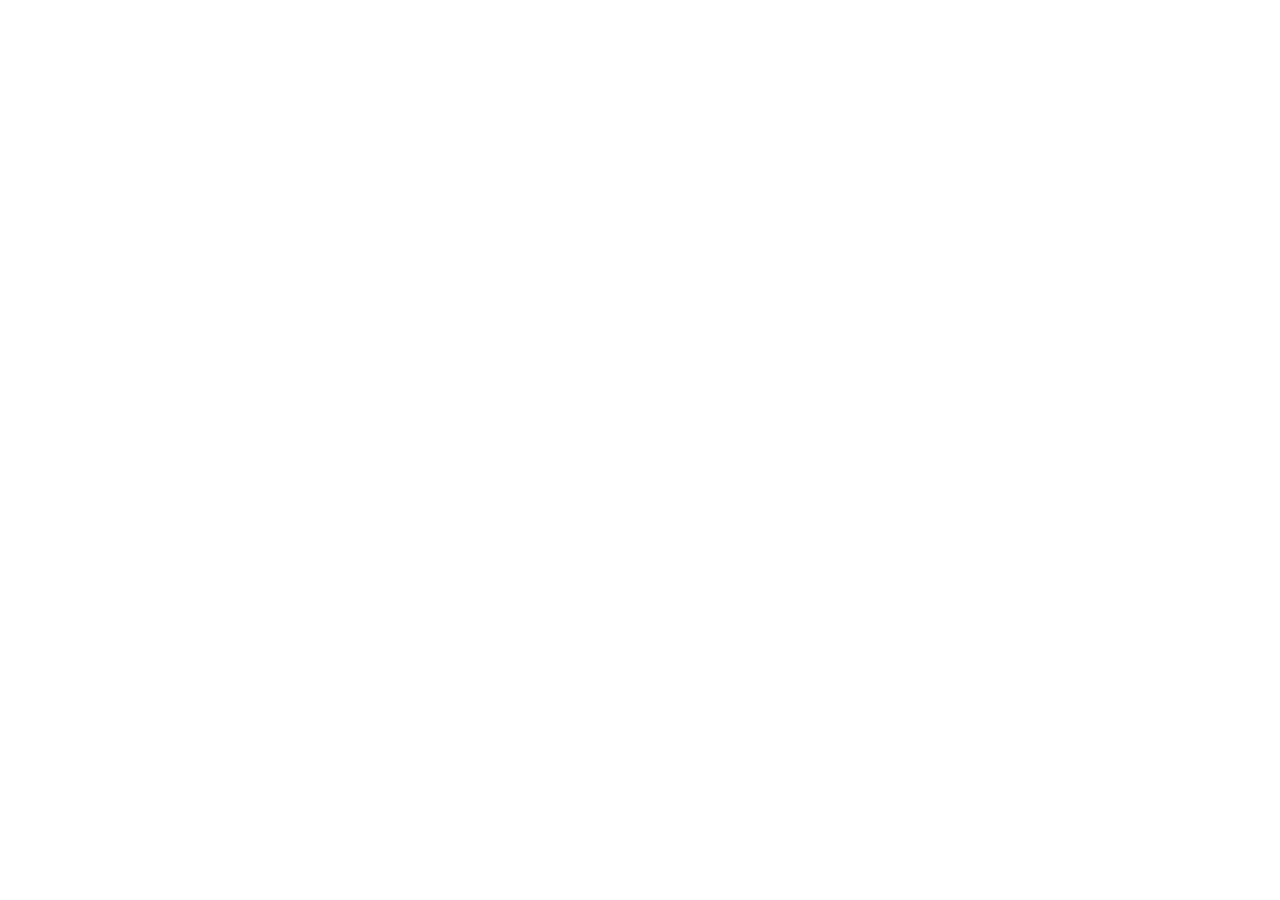
==== about.html @ 4a67ec91 "Init : création du dépôt, arborescence des fichiers et structure HTML de base" ====
<!DOCTYPE html>
<html lang="fr">
<head>
  <meta charset="UTF-8">
  <meta name="viewport" content="width=device-width, initial-scale=1.0">
  <title>AfriTalent — A propos</title>
  <link href="https://cdn.jsdelivr.net/npm/bootstrap@5.3.0/dist/css/bootstrap.min.css" rel="stylesheet">
  <link rel="stylesheet" href="css/style.css">
</head>
<body>

  <!-- Le contenu sera ajouté ici -->

  <script src="https://cdn.jsdelivr.net/npm/bootstrap@5.3.0/dist/js/bootstrap.bundle.min.js"></script>
  <script src="js/main.js"></script>
</body>
</html>
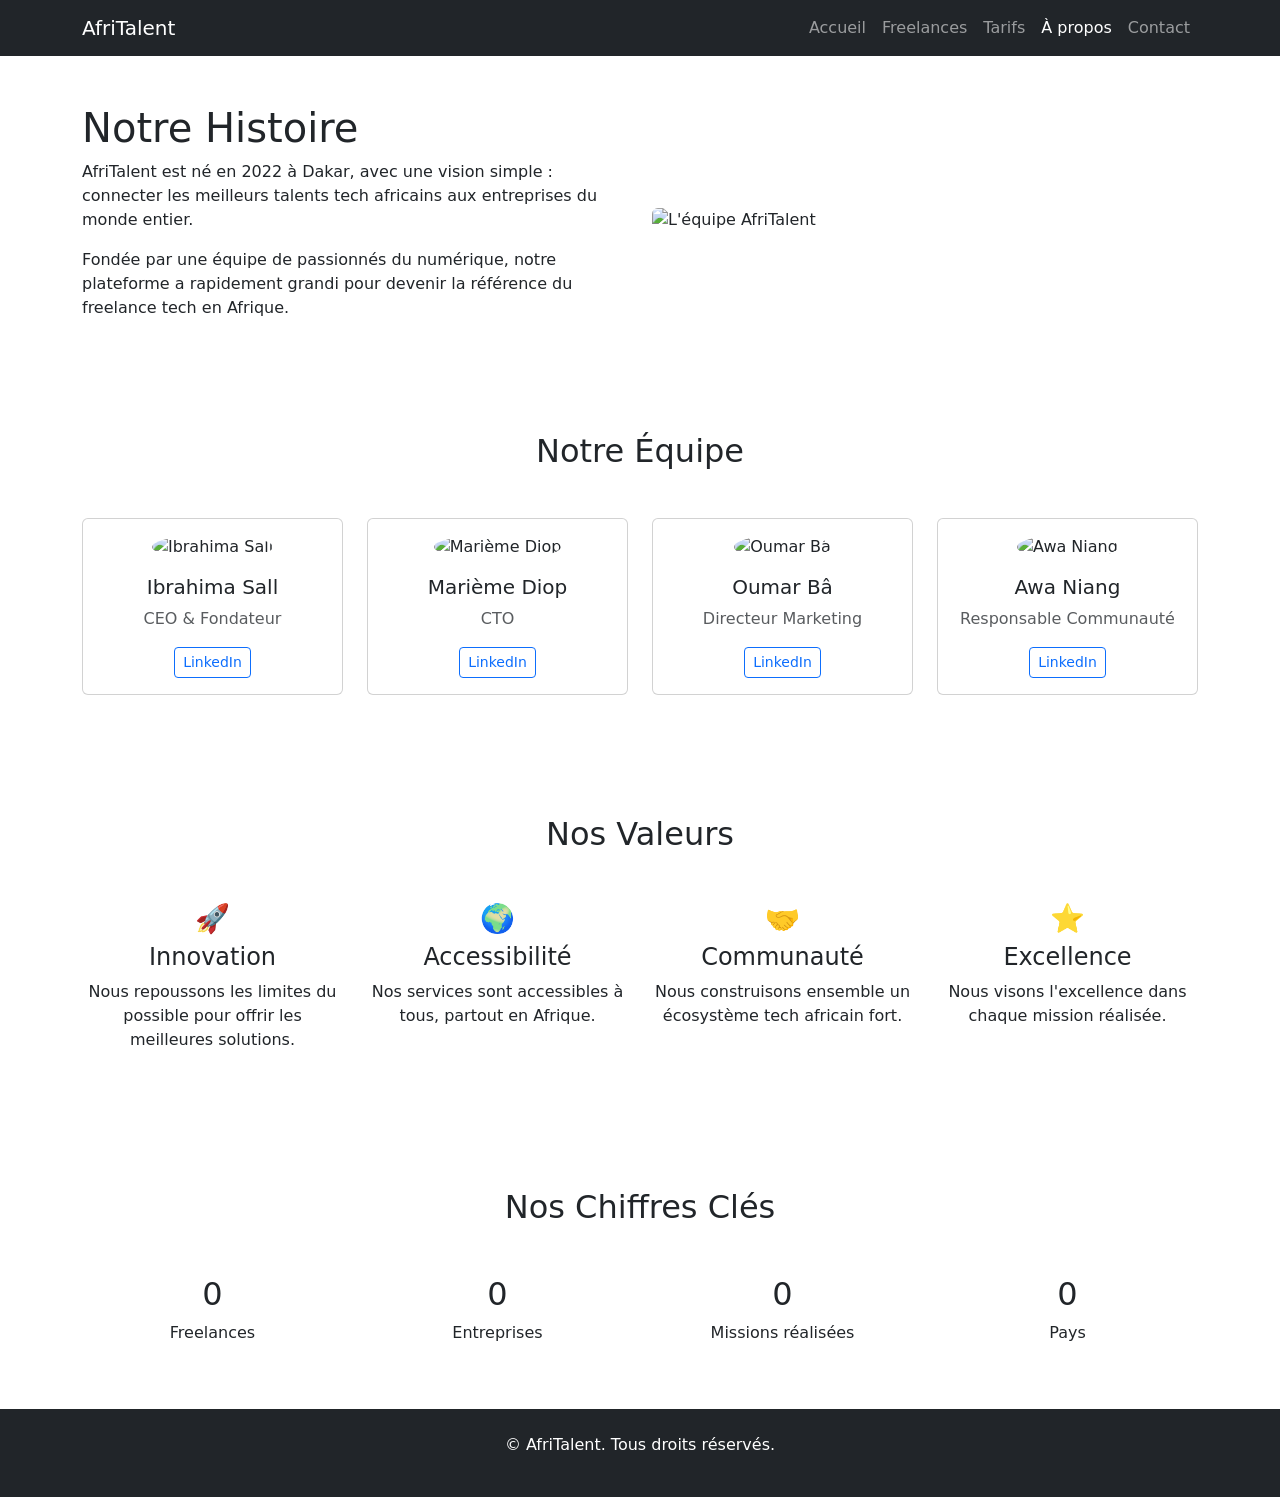
==== commit 9740df83: "HTML : structure complète des 5 pages avec sections et contenu texte" ====
--- a/about.html
+++ b/about.html
@@ -1,17 +1,174 @@
- <!DOCTYPE html>
+<!DOCTYPE html>
 <html lang="fr">
 <head>
   <meta charset="UTF-8">
   <meta name="viewport" content="width=device-width, initial-scale=1.0">
-  <title>AfriTalent — A propos</title>
+  <title>AfriTalent — À propos</title>
   <link href="https://cdn.jsdelivr.net/npm/bootstrap@5.3.0/dist/css/bootstrap.min.css" rel="stylesheet">
   <link rel="stylesheet" href="css/style.css">
 </head>
 <body>
 
-  <!-- Le contenu sera ajouté ici -->
+  <!-- NAVBAR -->
+  <nav class="navbar navbar-expand-lg navbar-dark bg-dark">
+    <div class="container">
+      <a class="navbar-brand" href="index.html">AfriTalent</a>
+      <button class="navbar-toggler" type="button"
+        data-bs-toggle="collapse"
+        data-bs-target="#navMenu"
+        aria-controls="navMenu"
+        aria-expanded="false"
+        aria-label="Toggle navigation">
+        <span class="navbar-toggler-icon"></span>
+      </button>
+      <div class="collapse navbar-collapse" id="navMenu">
+        <ul class="navbar-nav ms-auto">
+          <li class="nav-item"><a class="nav-link" href="index.html">Accueil</a></li>
+          <li class="nav-item"><a class="nav-link" href="freelances.html">Freelances</a></li>
+          <li class="nav-item"><a class="nav-link" href="tarifs.html">Tarifs</a></li>
+          <li class="nav-item"><a class="nav-link active" href="about.html">À propos</a></li>
+          <li class="nav-item"><a class="nav-link" href="contact.html">Contact</a></li>
+        </ul>
+      </div>
+    </div>
+  </nav>
+
+  <main>
+
+    <!-- NOTRE HISTOIRE -->
+    <section id="histoire">
+      <div class="container py-5">
+        <div class="row align-items-center">
+          <div class="col-md-6">
+            <h1>Notre Histoire</h1>
+            <p>AfriTalent est né en 2022 à Dakar, avec une vision simple : connecter les meilleurs talents tech africains aux entreprises du monde entier.</p>
+            <p>Fondée par une équipe de passionnés du numérique, notre plateforme a rapidement grandi pour devenir la référence du freelance tech en Afrique.</p>
+          </div>
+          <div class="col-md-6">
+            <img src="images/about.jpg" alt="L'équipe AfriTalent" class="img-fluid rounded">
+          </div>
+        </div>
+      </div>
+    </section>
+
+    <!-- L'EQUIPE -->
+    <section id="equipe">
+      <div class="container py-5">
+        <h2 class="text-center mb-5">Notre Équipe</h2>
+        <div class="row">
+
+          <div class="col-md-3 mb-4">
+            <div class="card text-center h-100">
+              <div class="card-body">
+                <img src="images/team1.jpg" alt="Ibrahima Sall" class="rounded-circle mb-3" width="80" height="80">
+                <h5>Ibrahima Sall</h5>
+                <p class="text-muted">CEO & Fondateur</p>
+                <a href="#" class="btn btn-sm btn-outline-primary">LinkedIn</a>
+              </div>
+            </div>
+          </div>
+
+          <div class="col-md-3 mb-4">
+            <div class="card text-center h-100">
+              <div class="card-body">
+                <img src="images/team2.jpg" alt="Marième Diop" class="rounded-circle mb-3" width="80" height="80">
+                <h5>Marième Diop</h5>
+                <p class="text-muted">CTO</p>
+                <a href="#" class="btn btn-sm btn-outline-primary">LinkedIn</a>
+              </div>
+            </div>
+          </div>
+
+          <div class="col-md-3 mb-4">
+            <div class="card text-center h-100">
+              <div class="card-body">
+                <img src="images/team3.jpg" alt="Oumar Bâ" class="rounded-circle mb-3" width="80" height="80">
+                <h5>Oumar Bâ</h5>
+                <p class="text-muted">Directeur Marketing</p>
+                <a href="#" class="btn btn-sm btn-outline-primary">LinkedIn</a>
+              </div>
+            </div>
+          </div>
+
+          <div class="col-md-3 mb-4">
+            <div class="card text-center h-100">
+              <div class="card-body">
+                <img src="images/team4.jpg" alt="Awa Niang" class="rounded-circle mb-3" width="80" height="80">
+                <h5>Awa Niang</h5>
+                <p class="text-muted">Responsable Communauté</p>
+                <a href="#" class="btn btn-sm btn-outline-primary">LinkedIn</a>
+              </div>
+            </div>
+          </div>
+
+        </div>
+      </div>
+    </section>
+
+    <!-- NOS VALEURS -->
+    <section id="valeurs">
+      <div class="container py-5">
+        <h2 class="text-center mb-5">Nos Valeurs</h2>
+        <div class="row">
+          <div class="col-md-3 mb-4 text-center">
+            <h3>🚀</h3>
+            <h4>Innovation</h4>
+            <p>Nous repoussons les limites du possible pour offrir les meilleures solutions.</p>
+          </div>
+          <div class="col-md-3 mb-4 text-center">
+            <h3>🌍</h3>
+            <h4>Accessibilité</h4>
+            <p>Nos services sont accessibles à tous, partout en Afrique.</p>
+          </div>
+          <div class="col-md-3 mb-4 text-center">
+            <h3>🤝</h3>
+            <h4>Communauté</h4>
+            <p>Nous construisons ensemble un écosystème tech africain fort.</p>
+          </div>
+          <div class="col-md-3 mb-4 text-center">
+            <h3>⭐</h3>
+            <h4>Excellence</h4>
+            <p>Nous visons l'excellence dans chaque mission réalisée.</p>
+          </div>
+        </div>
+      </div>
+    </section>
+
+    <!-- CHIFFRES CLES -->
+    <section id="chiffres">
+      <div class="container py-5">
+        <h2 class="text-center mb-5">Nos Chiffres Clés</h2>
+        <div class="row text-center">
+          <div class="col-md-3">
+            <h2 class="compteur" data-target="2500">0</h2>
+            <p>Freelances</p>
+          </div>
+          <div class="col-md-3">
+            <h2 class="compteur" data-target="800">0</h2>
+            <p>Entreprises</p>
+          </div>
+          <div class="col-md-3">
+            <h2 class="compteur" data-target="12000">0</h2>
+            <p>Missions réalisées</p>
+          </div>
+          <div class="col-md-3">
+            <h2 class="compteur" data-target="45">0</h2>
+            <p>Pays</p>
+          </div>
+        </div>
+      </div>
+    </section>
+
+  </main>
+
+  <!-- FOOTER -->
+  <footer class="bg-dark text-white py-4">
+    <div class="container">
+      <p class="text-center">&copy; <span id="annee"></span> AfriTalent. Tous droits réservés.</p>
+    </div>
+  </footer>
 
   <script src="https://cdn.jsdelivr.net/npm/bootstrap@5.3.0/dist/js/bootstrap.bundle.min.js"></script>
   <script src="js/main.js"></script>
 </body>
-</html>
+</html>
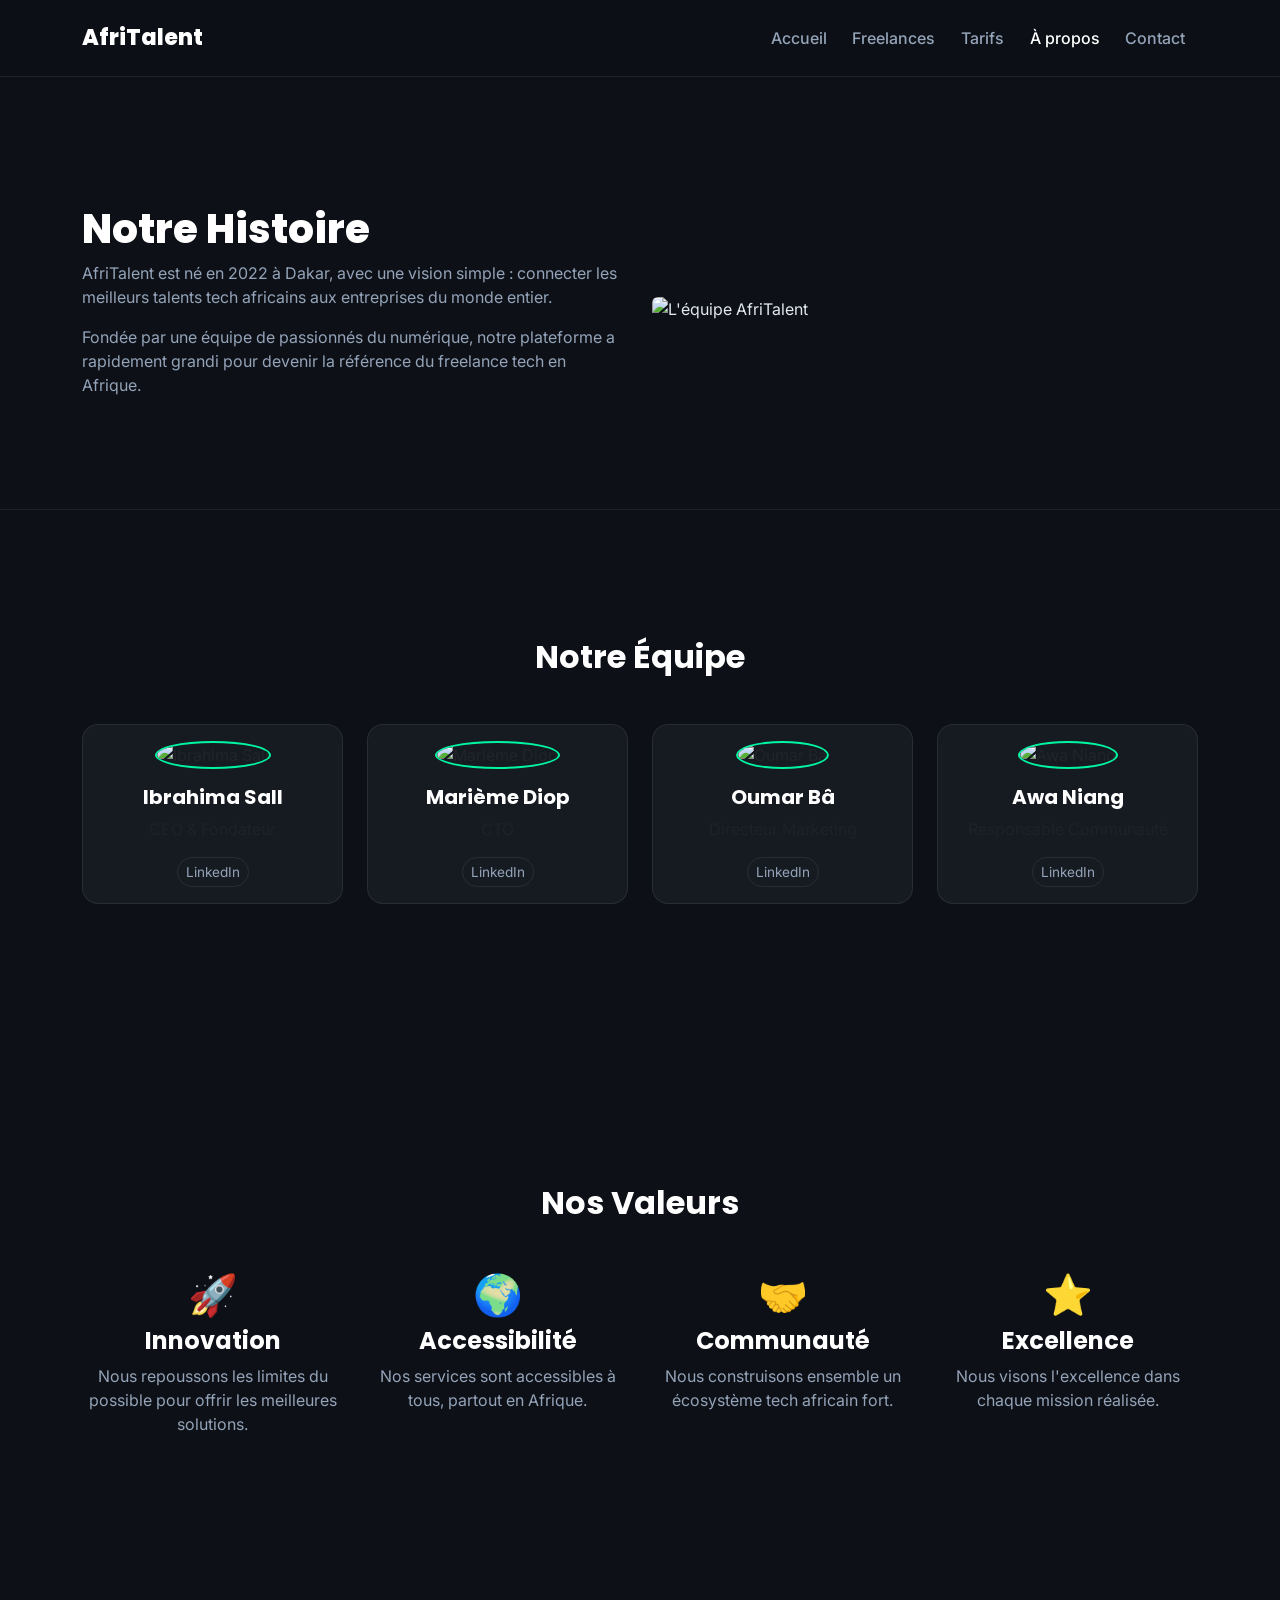
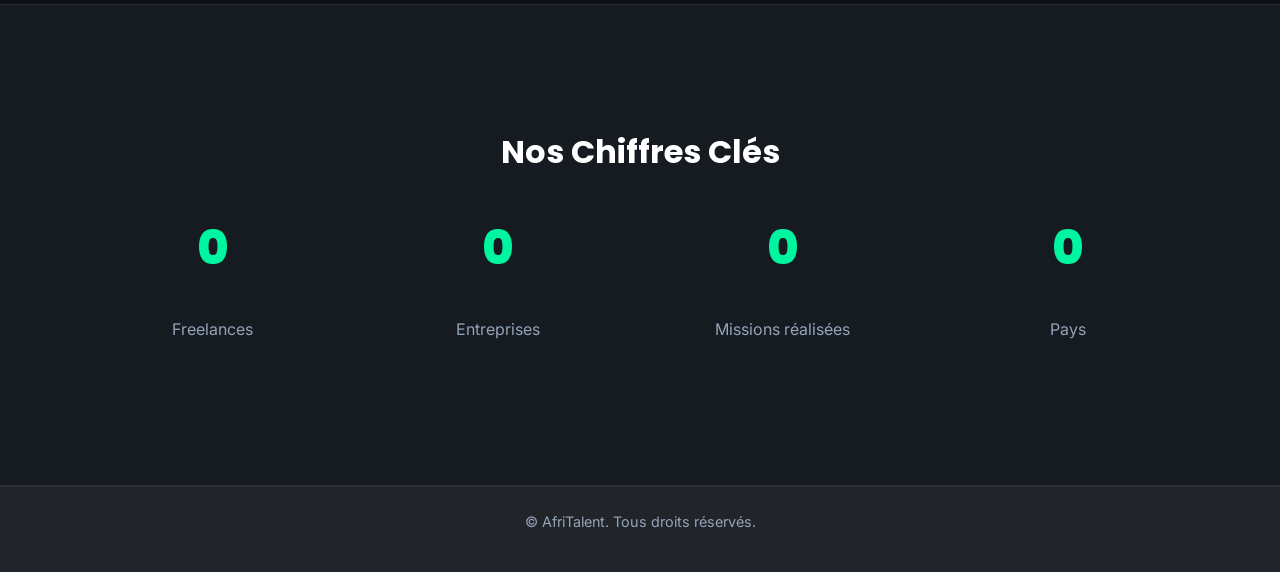
==== commit 7725d043: "CSS : Bento Grid, sections hero et catégories, effets hover" ====
--- a/about.html
+++ b/about.html
@@ -36,7 +36,7 @@
   <main>
 
     <!-- NOTRE HISTOIRE -->
-    <section id="histoire">
+    <section id="histoire" class="page-header">
       <div class="container py-5">
         <div class="row align-items-center">
           <div class="col-md-6">
--- a/css/style.css
+++ b/css/style.css
@@ -0,0 +1,662 @@
+@import url('https://fonts.googleapis.com/css2?family=Poppins:wght@400;600;700;800&family=Inter:wght@400;500;600&display=swap');
+
+:root {
+  --primaire: #00F5A0;
+  --violet: #7C3AED;
+  --texte: #E2E8F0;
+  --texte-muted: #94A3B8;
+  --fond: #0D1117;
+  --fond-carte: #161B22;
+  --bordure: rgba(255,255,255,0.08);
+  --blanc: #FFFFFF;
+  --rayon: 16px;
+  --ombre: 0 4px 20px rgba(0,0,0,0.3);
+}
+
+* {
+  margin: 0;
+  padding: 0;
+  box-sizing: border-box;
+}
+
+body {
+  font-family: 'Inter', sans-serif;
+  color: var(--texte);
+  background-color: var(--fond);
+}
+
+h1, h2, h3, h4, h5 {
+  font-family: 'Poppins', sans-serif;
+  font-weight: 700;
+}
+
+a {
+  text-decoration: none;
+}
+
+/* navbar */
+.navbar {
+  background: rgba(13, 17, 23, 0.95) !important;
+  border-bottom: 1px solid var(--bordure);
+  backdrop-filter: blur(10px);
+  padding: 1rem 0;
+  position: sticky;
+  top: 0;
+  z-index: 1000;
+}
+
+.navbar-brand {
+  font-family: 'Poppins', sans-serif;
+  font-size: 1.4rem;
+  font-weight: 800;
+  color: var(--blanc) !important;
+}
+
+.nav-link {
+  color: var(--texte-muted) !important;
+  font-weight: 500;
+  margin: 0 0.3rem;
+}
+
+.nav-link:hover, .nav-link.active {
+  color: var(--blanc) !important;
+}
+
+/* bouton CTA navbar */
+.btn-cta-nav {
+  background: var(--primaire);
+  color: #0D1117 !important;
+  padding: 0.5rem 1.2rem;
+  border-radius: 50px;
+  font-weight: 700;
+  font-size: 0.9rem;
+}
+
+.btn-cta-nav:hover {
+  opacity: 0.9;
+  transform: translateY(-1px);
+}
+
+/* hero */
+#hero {
+  background: var(--fond);
+  color: var(--blanc);
+  padding: 7rem 0 5rem;
+  min-height: 90vh;
+  display: flex;
+  align-items: center;
+  position: relative;
+  overflow: hidden;
+}
+
+#hero::before {
+  content: '';
+  position: absolute;
+  width: 600px;
+  height: 600px;
+  background: radial-gradient(circle, rgba(124,58,237,0.15), transparent 70%);
+  top: -100px;
+  right: -100px;
+  border-radius: 50%;
+}
+
+#hero::after {
+  content: '';
+  position: absolute;
+  width: 400px;
+  height: 400px;
+  background: radial-gradient(circle, rgba(0,245,160,0.1), transparent 70%);
+  bottom: -50px;
+  left: -50px;
+  border-radius: 50%;
+}
+
+#hero h1 {
+  font-size: 3.5rem;
+  font-weight: 800;
+  margin-bottom: 1.5rem;
+  line-height: 1.2;
+  color: var(--blanc);
+}
+
+#hero h1 span {
+  color: var(--primaire);
+}
+
+#hero p {
+  font-size: 1.1rem;
+  margin-bottom: 2rem;
+  color: var(--texte-muted);
+}
+
+#hero .btn-primary {
+  background: var(--primaire);
+  border: none;
+  color: #0D1117;
+  padding: 0.8rem 2rem;
+  border-radius: 50px;
+  font-weight: 700;
+}
+
+#hero .btn-primary:hover {
+  opacity: 0.9;
+  transform: translateY(-2px);
+}
+
+#hero .btn-outline-primary {
+  border: 1px solid var(--bordure);
+  color: var(--texte);
+  padding: 0.8rem 2rem;
+  border-radius: 50px;
+  font-weight: 600;
+  background: transparent;
+}
+
+#hero .btn-outline-primary:hover {
+  border-color: var(--primaire);
+  color: var(--primaire);
+}
+
+#hero h3 {
+  font-size: 2rem;
+  color: var(--primaire);
+  font-weight: 800;
+}
+
+#hero p.stat-label {
+  color: var(--texte-muted);
+  font-size: 0.9rem;
+}
+
+/* sections */
+section {
+  padding: 5rem 0;
+}
+
+section h2 {
+  font-size: 2rem;
+  margin-bottom: 2.5rem;
+  color: var(--blanc);
+}
+
+/* bento grid */
+#comment-ca-marche {
+  background: var(--fond);
+}
+
+#comment-ca-marche .bento-grid {
+  display: grid;
+  grid-template-columns: repeat(4, 1fr);
+  gap: 1rem;
+}
+
+#comment-ca-marche .bento-item:nth-child(1) {
+  grid-column: span 2;
+}
+
+#comment-ca-marche .bento-item:nth-child(4) {
+  grid-column: span 2;
+}
+
+.bento-item {
+  background: var(--fond-carte);
+  border: 1px solid var(--bordure);
+  border-radius: var(--rayon);
+  padding: 2rem;
+  transition: all 0.3s ease;
+}
+
+.bento-item:hover {
+  border-color: var(--primaire);
+  transform: translateY(-4px);
+}
+
+.bento-item h3 {
+  font-size: 2.5rem;
+  font-weight: 800;
+  color: var(--primaire);
+  opacity: 0.6;
+}
+
+.bento-item h4 {
+  color: var(--blanc);
+  margin-bottom: 0.5rem;
+}
+
+.bento-item p {
+  color: var(--texte-muted);
+  font-size: 0.95rem;
+}
+
+/* categories */
+#categories {
+  background: var(--fond);
+}
+
+#categories .card {
+  background: var(--fond-carte);
+  border: 1px solid var(--bordure);
+  border-radius: var(--rayon);
+  text-align: center;
+  padding: 1.5rem 1rem;
+  cursor: pointer;
+  transition: all 0.3s ease;
+  box-shadow: none;
+}
+
+#categories .card h5 {
+  color: var(--blanc);
+  font-size: 0.95rem;
+}
+
+#categories .card p {
+  color: var(--texte-muted);
+  font-size: 0.85rem;
+  margin: 0;
+}
+
+#categories .card:hover {
+  border-color: var(--primaire);
+  transform: translateY(-6px);
+  background: rgba(0,245,160,0.05);
+}
+
+#categories .card:hover h5 {
+  color: var(--primaire);
+}
+
+/* temoignages */
+#temoignages {
+  background: var(--fond);
+}
+
+#temoignages h2 {
+  color: var(--blanc);
+}
+
+#temoignages .blockquote {
+  background: var(--fond-carte);
+  border: 1px solid var(--bordure);
+  border-radius: var(--rayon);
+  padding: 2.5rem;
+  max-width: 700px;
+  margin: 0 auto;
+  font-size: 1.1rem;
+  color: var(--texte);
+}
+
+#temoignages .blockquote-footer {
+  color: var(--primaire);
+  margin-top: 1rem;
+}
+
+/* CTA */
+#cta {
+  background: var(--fond-carte);
+  border-top: 1px solid var(--bordure);
+  border-bottom: 1px solid var(--bordure);
+  text-align: center;
+}
+
+#cta h2 {
+  color: var(--blanc);
+}
+
+#cta p {
+  color: var(--texte-muted);
+  margin-bottom: 2rem;
+}
+
+#cta .btn-success {
+  background: var(--primaire);
+  color: #0D1117;
+  border: none;
+  padding: 1rem 3rem;
+  border-radius: 50px;
+  font-weight: 700;
+  font-size: 1rem;
+}
+
+#cta .btn-success:hover {
+  opacity: 0.9;
+  transform: translateY(-2px);
+}
+
+/* footer */
+footer {
+  background: var(--fond-carte) !important;
+  border-top: 1px solid var(--bordure);
+}
+
+footer h5 {
+  color: var(--blanc);
+}
+
+footer p, footer li {
+  color: var(--texte-muted);
+  font-size: 0.9rem;
+}
+
+footer a {
+  color: var(--texte-muted) !important;
+}
+
+footer a:hover {
+  color: var(--primaire) !important;
+}
+
+/* cards general */
+.card {
+  background: var(--fond-carte);
+  border: 1px solid var(--bordure);
+  border-radius: var(--rayon);
+  transition: all 0.3s ease;
+  box-shadow: none;
+}
+
+.card:hover {
+  transform: translateY(-4px);
+  border-color: rgba(255,255,255,0.15);
+}
+
+/* bouton retour en haut */
+#btn-top {
+  position: fixed;
+  bottom: 2rem;
+  right: 2rem;
+  background: var(--violet);
+  color: var(--blanc);
+  border: none;
+  border-radius: 50%;
+  width: 48px;
+  height: 48px;
+  font-size: 1.2rem;
+  cursor: pointer;
+  display: none;
+  transition: all 0.3s ease;
+  z-index: 999;
+}
+
+#btn-top:hover {
+  background: var(--primaire);
+  color: #0D1117;
+}
+
+/* fade-in */
+.fade-in {
+  opacity: 0;
+  transform: translateY(30px);
+  transition: opacity 0.6s ease, transform 0.6s ease;
+}
+
+.fade-in.visible {
+  opacity: 1;
+  transform: translateY(0);
+}
+
+/* page header autres pages */
+.page-header {
+  background: var(--fond);
+  padding: 5rem 0 3rem;
+  border-bottom: 1px solid var(--bordure);
+}
+
+.page-header h1 {
+  font-size: 2.5rem;
+  font-weight: 800;
+  color: var(--blanc);
+}
+
+.page-header p {
+  color: var(--texte-muted);
+}
+
+/* freelances */
+#filtres .btn-primary {
+  background: var(--primaire);
+  border: none;
+  color: #0D1117;
+  border-radius: 50px;
+  padding: 0.5rem 1.5rem;
+  font-weight: 600;
+}
+
+#filtres .btn-outline-primary {
+  border: 1px solid var(--bordure);
+  color: var(--texte-muted);
+  border-radius: 50px;
+  padding: 0.5rem 1.5rem;
+  background: transparent;
+}
+
+#filtres .btn-outline-primary:hover {
+  border-color: var(--primaire);
+  color: var(--primaire);
+}
+
+#freelances .card {
+  border-top: 2px solid var(--primaire);
+}
+
+#freelances .card h5 {
+  color: var(--blanc);
+}
+
+#freelances .card h6 {
+  color: var(--primaire);
+}
+
+#freelances .card p {
+  color: var(--texte-muted);
+}
+
+#freelances .card .btn-primary {
+  background: var(--primaire);
+  border: none;
+  color: #0D1117;
+  border-radius: 50px;
+  font-weight: 600;
+}
+
+/* tarifs */
+#tarifs h1 {
+  color: var(--blanc);
+}
+
+#tarifs .card h3 {
+  color: var(--blanc);
+}
+
+#tarifs .card h2 {
+  color: var(--primaire);
+}
+
+#tarifs .card ul li {
+  color: var(--texte-muted);
+  padding: 0.3rem 0;
+}
+
+#tarifs .card.border-primary {
+  border: 2px solid var(--primaire) !important;
+}
+
+#tarifs .badge {
+  background: var(--primaire) !important;
+  color: #0D1117 !important;
+  border-radius: 50px;
+  padding: 0.4rem 1rem;
+}
+
+#tarifs .btn-primary {
+  background: var(--primaire);
+  border: none;
+  color: #0D1117;
+  border-radius: 50px;
+  font-weight: 700;
+}
+
+#tarifs .btn-outline-primary {
+  border: 1px solid var(--bordure);
+  color: var(--texte-muted);
+  border-radius: 50px;
+}
+
+#tarifs .btn-outline-primary:hover {
+  border-color: var(--primaire);
+  color: var(--primaire);
+}
+
+.accordion-item {
+  background: var(--fond-carte);
+  border: 1px solid var(--bordure);
+  margin-bottom: 0.5rem;
+  border-radius: var(--rayon) !important;
+}
+
+.accordion-button {
+  background: var(--fond-carte);
+  color: var(--blanc);
+  border-radius: var(--rayon) !important;
+}
+
+.accordion-button:not(.collapsed) {
+  background: var(--fond-carte);
+  color: var(--primaire);
+  box-shadow: none;
+}
+
+.accordion-button:focus {
+  box-shadow: none;
+}
+
+.accordion-body {
+  color: var(--texte-muted);
+  background: var(--fond-carte);
+}
+
+/* about */
+#histoire h1 {
+  color: var(--blanc);
+}
+
+#histoire p {
+  color: var(--texte-muted);
+}
+
+#equipe .card img {
+  border: 2px solid var(--primaire);
+  width: 80px;
+  height: 80px;
+  object-fit: cover;
+}
+
+#equipe .card h5 {
+  color: var(--blanc);
+}
+
+#equipe .card p {
+  color: var(--primaire);
+}
+
+#equipe .btn-outline-primary {
+  border: 1px solid var(--bordure);
+  color: var(--texte-muted);
+  border-radius: 50px;
+  font-size: 0.85rem;
+}
+
+#equipe .btn-outline-primary:hover {
+  border-color: var(--primaire);
+  color: var(--primaire);
+}
+
+#valeurs {
+  background: var(--fond);
+}
+
+#valeurs h3 {
+  font-size: 2.5rem;
+}
+
+#valeurs h4 {
+  color: var(--blanc);
+}
+
+#valeurs p {
+  color: var(--texte-muted);
+}
+
+#chiffres {
+  background: var(--fond-carte);
+  border-top: 1px solid var(--bordure);
+  border-bottom: 1px solid var(--bordure);
+}
+
+#chiffres h2 {
+  color: var(--blanc);
+}
+
+#chiffres .compteur {
+  font-size: 3rem;
+  font-weight: 800;
+  color: var(--primaire);
+}
+
+#chiffres p {
+  color: var(--texte-muted);
+}
+
+/* contact */
+#contact h1 {
+  color: var(--blanc);
+}
+
+#contact h4 {
+  color: var(--primaire);
+}
+
+#contact p {
+  color: var(--texte-muted);
+}
+
+#contact .form-control,
+#contact .form-select {
+  background: var(--fond-carte);
+  border: 1px solid var(--bordure);
+  color: var(--blanc);
+  border-radius: 10px;
+}
+
+#contact .form-control:focus,
+#contact .form-select:focus {
+  background: var(--fond-carte);
+  border-color: var(--primaire);
+  color: var(--blanc);
+  box-shadow: 0 0 0 2px rgba(0,245,160,0.15);
+}
+
+#contact label {
+  color: var(--texte-muted);
+  font-size: 0.9rem;
+}
+
+#contact .btn-primary {
+  background: var(--primaire);
+  border: none;
+  color: #0D1117;
+  border-radius: 50px;
+  padding: 0.8rem 2.5rem;
+  font-weight: 700;
+}
+
+#contact .btn-primary:hover {
+  opacity: 0.9;
+  transform: translateY(-2px);
+}
+
+#message-succes {
+  background: rgba(0,245,160,0.1);
+  border: 1px solid var(--primaire);
+  color: var(--primaire);
+  border-radius: var(--rayon);
+}
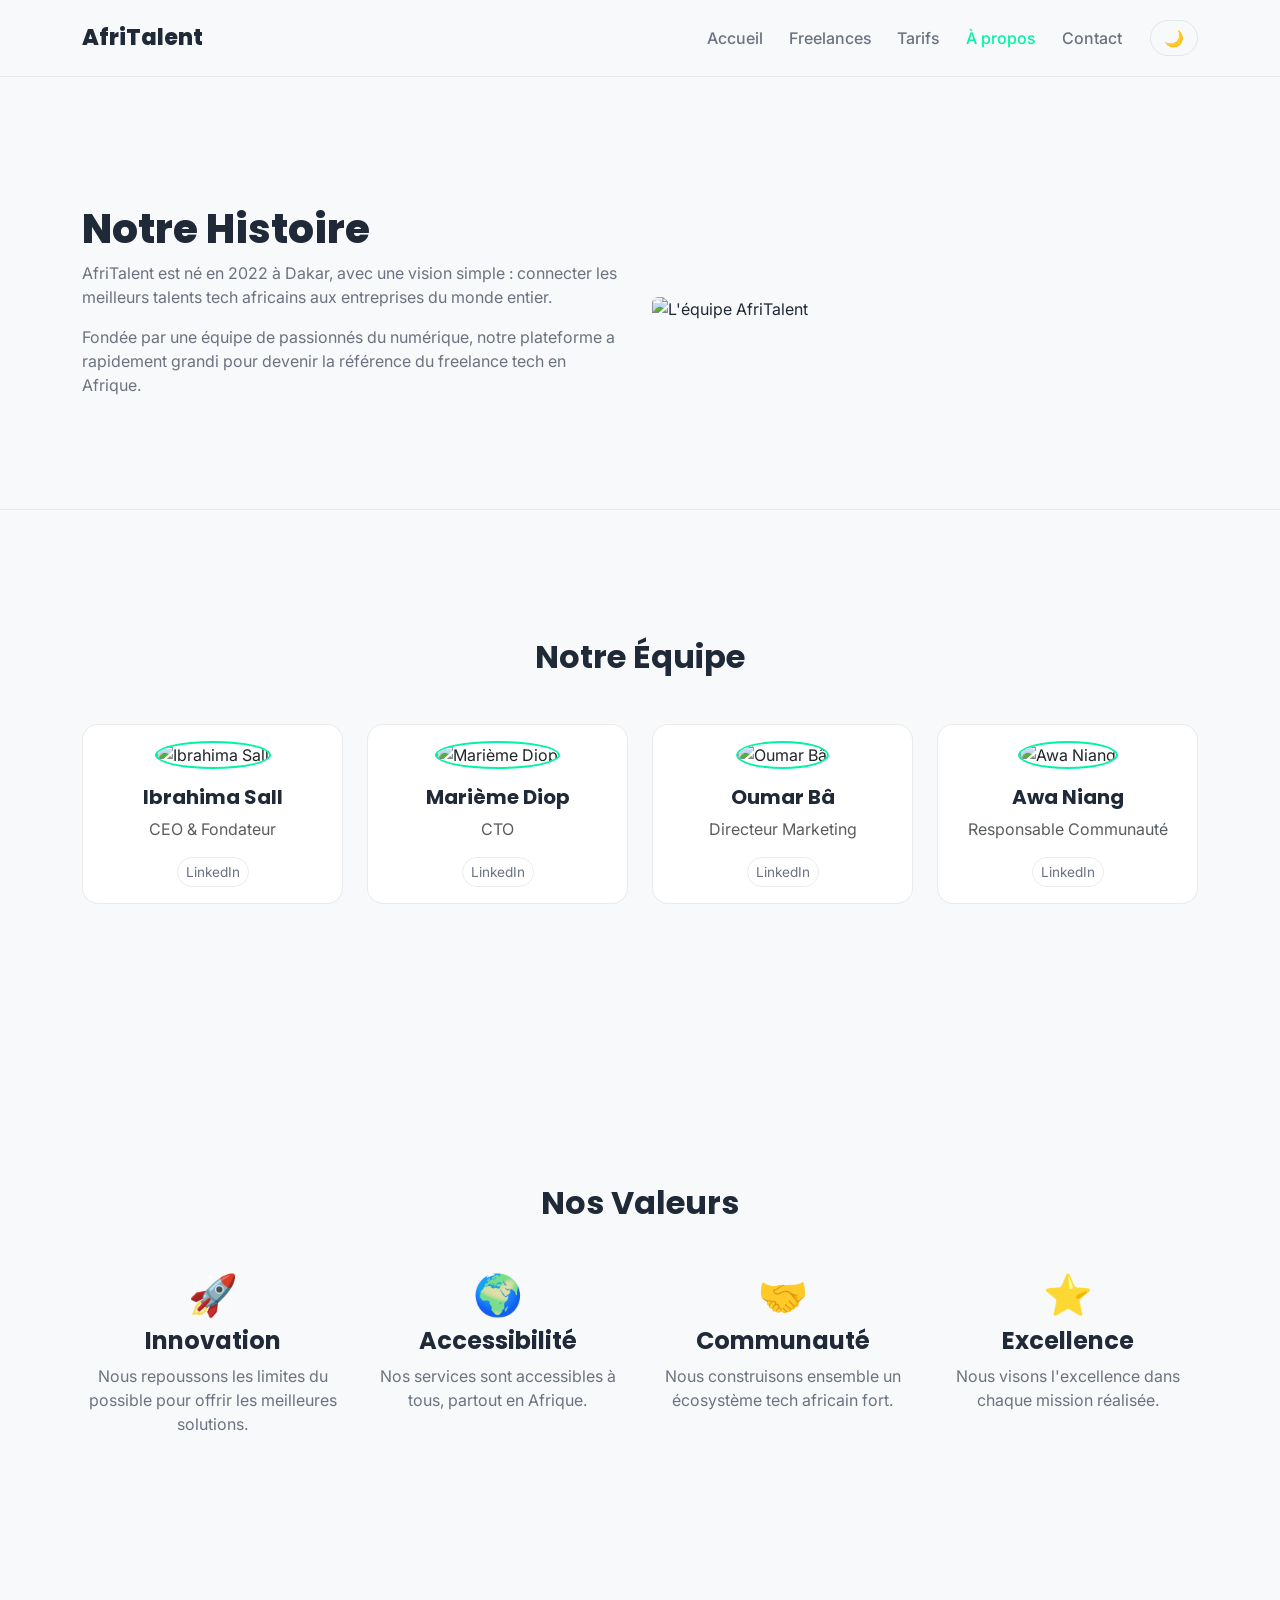
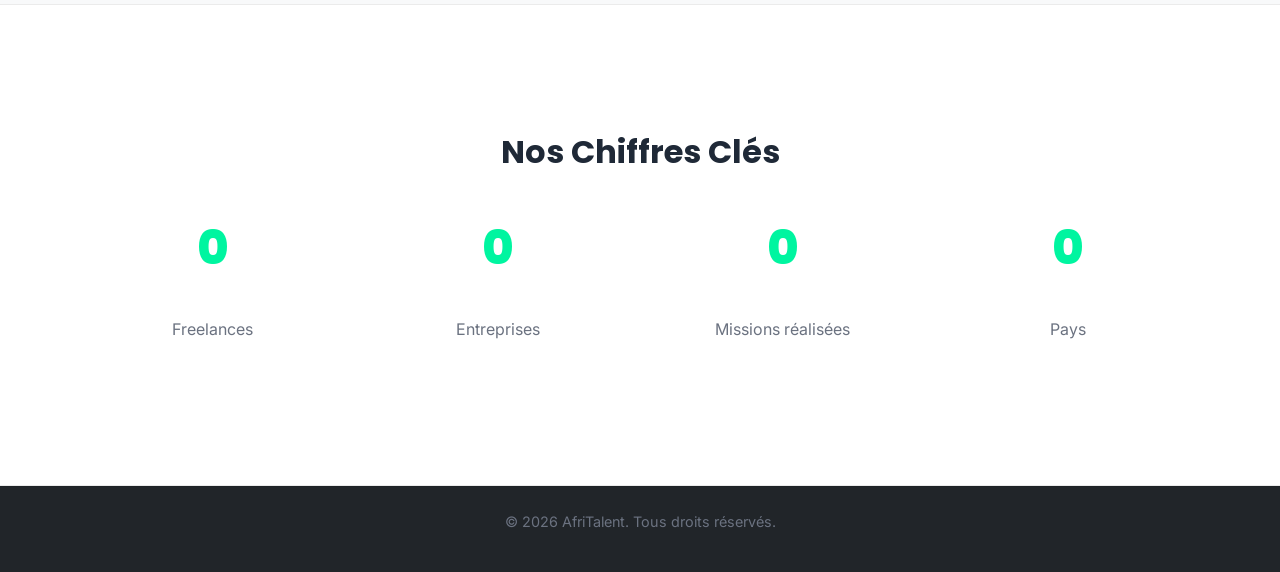
==== commit afd64a6e: "JS : dark mode avec localStorage, navbar dynamique au scroll" ====
--- a/about.html
+++ b/about.html
@@ -8,8 +8,9 @@
   <link rel="stylesheet" href="css/style.css">
 </head>
 <body>
+  
 
-  <!-- NAVBAR -->
+  <!-- NAVBAR --> 
   <nav class="navbar navbar-expand-lg navbar-dark bg-dark">
     <div class="container">
       <a class="navbar-brand" href="index.html">AfriTalent</a>
@@ -29,6 +30,7 @@
           <li class="nav-item"><a class="nav-link active" href="about.html">À propos</a></li>
           <li class="nav-item"><a class="nav-link" href="contact.html">Contact</a></li>
         </ul>
+        <button id="btn-dark-mode" class="btn ms-3">🌙</button>
       </div>
     </div>
   </nav>
@@ -170,5 +172,6 @@
 
   <script src="https://cdn.jsdelivr.net/npm/bootstrap@5.3.0/dist/js/bootstrap.bundle.min.js"></script>
   <script src="js/main.js"></script>
+  <button id="btn-top">↑</button>
 </body>
 </html>
--- a/css/style.css
+++ b/css/style.css
@@ -3,14 +3,23 @@
 :root {
   --primaire: #00F5A0;
   --violet: #7C3AED;
+  --texte: #1F2937;
+  --texte-muted: #6B7280;
+  --fond: #F8F9FA;
+  --fond-carte: #FFFFFF;
+  --bordure: rgba(0,0,0,0.08);
+  --titre: #1F2937;
+  --rayon: 16px;
+  --ombre: 0 4px 20px rgba(0,0,0,0.1);
+}
+
+body.dark-mode {
   --texte: #E2E8F0;
   --texte-muted: #94A3B8;
   --fond: #0D1117;
   --fond-carte: #161B22;
   --bordure: rgba(255,255,255,0.08);
-  --blanc: #FFFFFF;
-  --rayon: 16px;
-  --ombre: 0 4px 20px rgba(0,0,0,0.3);
+  --titre: #FFFFFF;
 }
 
 * {
@@ -23,6 +32,7 @@
   font-family: 'Inter', sans-serif;
   color: var(--texte);
   background-color: var(--fond);
+  transition: background-color 0.3s ease, color 0.3s ease;
 }
 
 h1, h2, h3, h4, h5 {
@@ -36,20 +46,30 @@
 
 /* navbar */
 .navbar {
-  background: rgba(13, 17, 23, 0.95) !important;
+  background: rgba(248, 249, 250, 0.95) !important;
   border-bottom: 1px solid var(--bordure);
   backdrop-filter: blur(10px);
   padding: 1rem 0;
   position: sticky;
   top: 0;
   z-index: 1000;
+  transition: all 0.3s ease;
+}
+
+body.dark-mode .navbar {
+  background: rgba(13, 17, 23, 0.95) !important;
+}
+
+.navbar.scrolled {
+  background: rgba(13, 17, 23, 0.98) !important;
+  border-bottom: 1px solid var(--bordure);
 }
 
 .navbar-brand {
   font-family: 'Poppins', sans-serif;
   font-size: 1.4rem;
   font-weight: 800;
-  color: var(--blanc) !important;
+  color: var(--titre) !important;
 }
 
 .nav-link {
@@ -59,28 +79,22 @@
 }
 
 .nav-link:hover, .nav-link.active {
-  color: var(--blanc) !important;
-}
-
-/* bouton CTA navbar */
-.btn-cta-nav {
-  background: var(--primaire);
-  color: #0D1117 !important;
-  padding: 0.5rem 1.2rem;
-  border-radius: 50px;
-  font-weight: 700;
-  font-size: 0.9rem;
-}
-
-.btn-cta-nav:hover {
-  opacity: 0.9;
-  transform: translateY(-1px);
+  color: var(--primaire) !important;
+}
+
+#btn-dark-mode {
+  background: transparent;
+  border: 1px solid var(--bordure);
+  border-radius: 50px;
+  padding: 0.3rem 0.8rem;
+  cursor: pointer;
+  font-size: 1rem;
 }
 
 /* hero */
 #hero {
   background: var(--fond);
-  color: var(--blanc);
+  color: var(--texte);
   padding: 7rem 0 5rem;
   min-height: 90vh;
   display: flex;
@@ -116,7 +130,7 @@
   font-weight: 800;
   margin-bottom: 1.5rem;
   line-height: 1.2;
-  color: var(--blanc);
+  color: var(--titre);
 }
 
 #hero h1 span {
@@ -176,7 +190,7 @@
 section h2 {
   font-size: 2rem;
   margin-bottom: 2.5rem;
-  color: var(--blanc);
+  color: var(--titre);
 }
 
 /* bento grid */
@@ -219,7 +233,7 @@
 }
 
 .bento-item h4 {
-  color: var(--blanc);
+  color: var(--titre);
   margin-bottom: 0.5rem;
 }
 
@@ -245,7 +259,7 @@
 }
 
 #categories .card h5 {
-  color: var(--blanc);
+  color: var(--titre);
   font-size: 0.95rem;
 }
 
@@ -271,7 +285,7 @@
 }
 
 #temoignages h2 {
-  color: var(--blanc);
+  color: var(--titre);
 }
 
 #temoignages .blockquote {
@@ -299,7 +313,7 @@
 }
 
 #cta h2 {
-  color: var(--blanc);
+  color: var(--titre);
 }
 
 #cta p {
@@ -329,7 +343,7 @@
 }
 
 footer h5 {
-  color: var(--blanc);
+  color: var(--titre);
 }
 
 footer p, footer li {
@@ -356,7 +370,7 @@
 
 .card:hover {
   transform: translateY(-4px);
-  border-color: rgba(255,255,255,0.15);
+  border-color: var(--primaire);
 }
 
 /* bouton retour en haut */
@@ -365,7 +379,7 @@
   bottom: 2rem;
   right: 2rem;
   background: var(--violet);
-  color: var(--blanc);
+  color: #FFFFFF;
   border: none;
   border-radius: 50%;
   width: 48px;
@@ -404,7 +418,7 @@
 .page-header h1 {
   font-size: 2.5rem;
   font-weight: 800;
-  color: var(--blanc);
+  color: var(--titre);
 }
 
 .page-header p {
@@ -439,7 +453,7 @@
 }
 
 #freelances .card h5 {
-  color: var(--blanc);
+  color: var(--titre);
 }
 
 #freelances .card h6 {
@@ -460,11 +474,11 @@
 
 /* tarifs */
 #tarifs h1 {
-  color: var(--blanc);
+  color: var(--titre);
 }
 
 #tarifs .card h3 {
-  color: var(--blanc);
+  color: var(--titre);
 }
 
 #tarifs .card h2 {
@@ -515,7 +529,7 @@
 
 .accordion-button {
   background: var(--fond-carte);
-  color: var(--blanc);
+  color: var(--titre);
   border-radius: var(--rayon) !important;
 }
 
@@ -536,7 +550,7 @@
 
 /* about */
 #histoire h1 {
-  color: var(--blanc);
+  color: var(--titre);
 }
 
 #histoire p {
@@ -551,7 +565,7 @@
 }
 
 #equipe .card h5 {
-  color: var(--blanc);
+  color: var(--titre);
 }
 
 #equipe .card p {
@@ -579,7 +593,7 @@
 }
 
 #valeurs h4 {
-  color: var(--blanc);
+  color: var(--titre);
 }
 
 #valeurs p {
@@ -593,7 +607,7 @@
 }
 
 #chiffres h2 {
-  color: var(--blanc);
+  color: var(--titre);
 }
 
 #chiffres .compteur {
@@ -608,7 +622,7 @@
 
 /* contact */
 #contact h1 {
-  color: var(--blanc);
+  color: var(--titre);
 }
 
 #contact h4 {
@@ -623,7 +637,7 @@
 #contact .form-select {
   background: var(--fond-carte);
   border: 1px solid var(--bordure);
-  color: var(--blanc);
+  color: var(--texte);
   border-radius: 10px;
 }
 
@@ -631,7 +645,7 @@
 #contact .form-select:focus {
   background: var(--fond-carte);
   border-color: var(--primaire);
-  color: var(--blanc);
+  color: var(--texte);
   box-shadow: 0 0 0 2px rgba(0,245,160,0.15);
 }
 
@@ -659,4 +673,27 @@
   border: 1px solid var(--primaire);
   color: var(--primaire);
   border-radius: var(--rayon);
+}
+
+/* RESPONSIVE */
+@media (max-width: 768px) {
+  #hero h1 { font-size: 2.2rem; }
+  #hero { padding: 6rem 0 3rem; text-align: center; }
+  #hero .btn-primary, #hero .btn-outline-primary { width: 100%; margin-bottom: 0.5rem; }
+  #comment-ca-marche .bento-grid { grid-template-columns: 1fr 1fr; }
+  #comment-ca-marche .bento-item:nth-child(1),
+  #comment-ca-marche .bento-item:nth-child(4) { grid-column: span 2; }
+  section h2 { font-size: 1.6rem; }
+}
+
+@media (max-width: 480px) {
+  #hero h1 { font-size: 1.8rem; }
+  #hero h3 { font-size: 1.5rem; }
+  #comment-ca-marche .bento-grid { grid-template-columns: 1fr; }
+  #comment-ca-marche .bento-item:nth-child(1),
+  #comment-ca-marche .bento-item:nth-child(4) { grid-column: span 1; }
+  #filtres .d-flex { flex-direction: column; }
+  #filtres .btn { width: 100%; }
+  #tarifs .card.border-primary { transform: scale(1); }
+  .navbar-brand { font-size: 1.2rem; }
 }
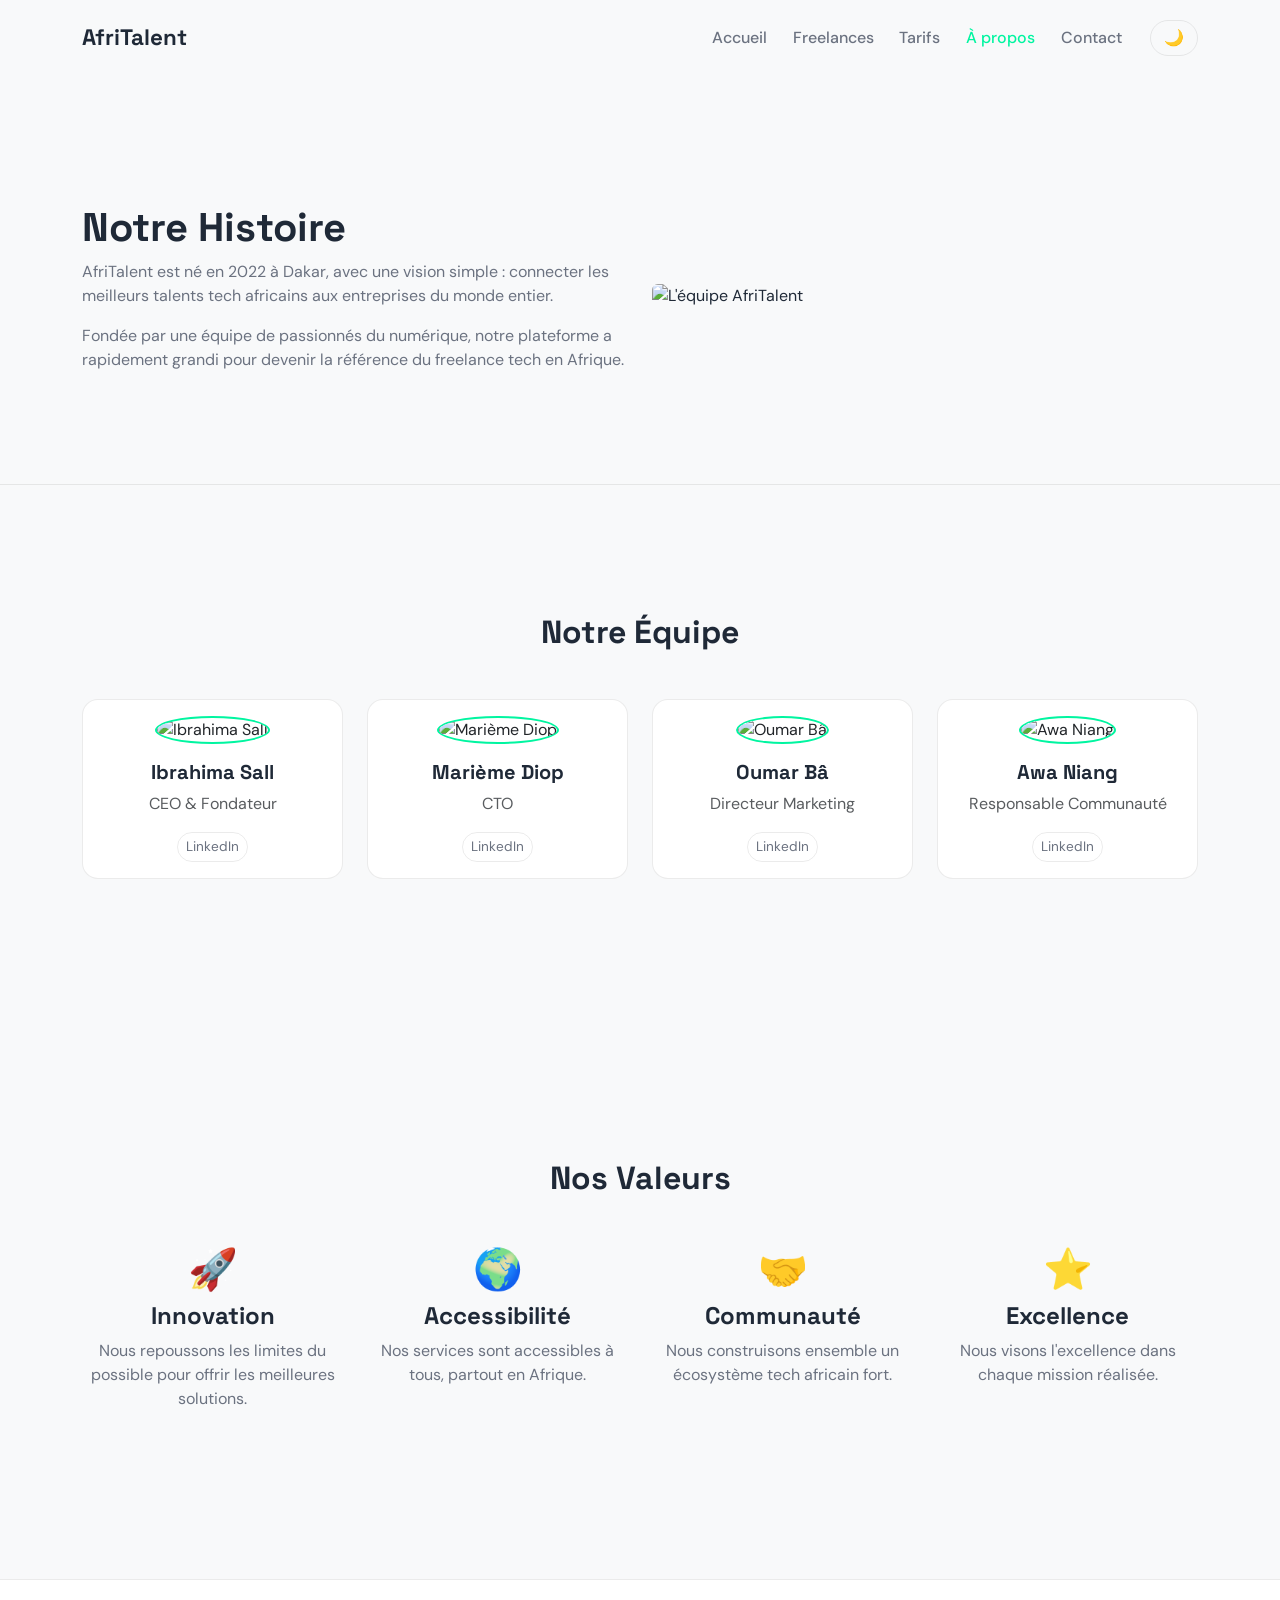
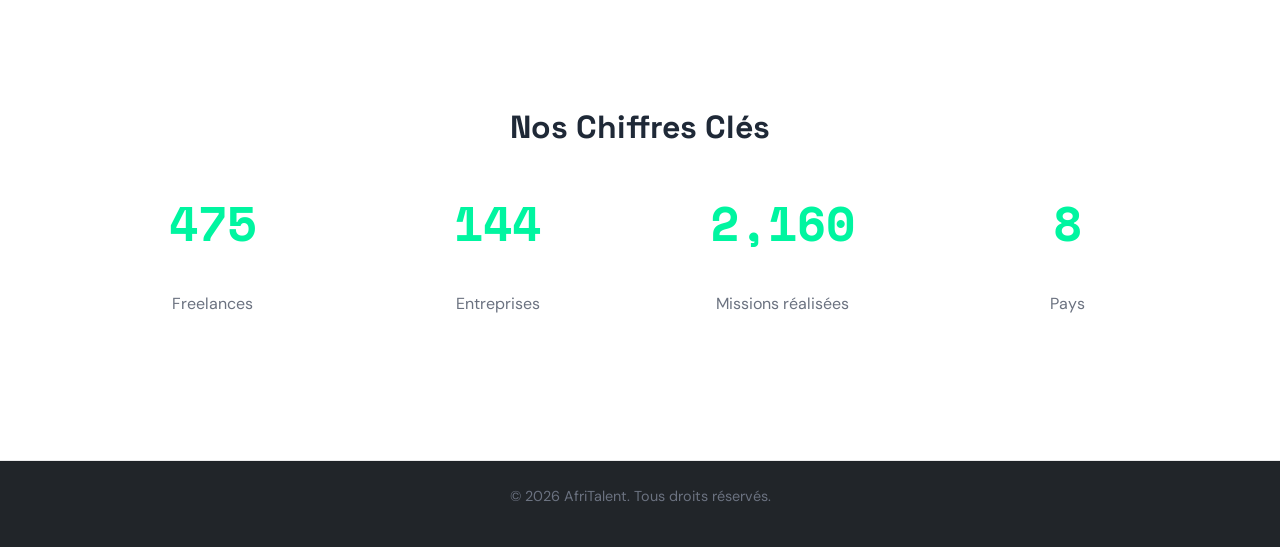
==== commit 1c2a8e9e: "JS : compteurs animés au scroll et animations fade-in des sections" ====
--- a/about.html
+++ b/about.html
@@ -38,7 +38,7 @@
   <main>
 
     <!-- NOTRE HISTOIRE -->
-    <section id="histoire" class="page-header">
+    <section id="histoire" class="page-header" class="fade-in">
       <div class="container py-5">
         <div class="row align-items-center">
           <div class="col-md-6">
@@ -54,7 +54,7 @@
     </section>
 
     <!-- L'EQUIPE -->
-    <section id="equipe">
+    <section id="equipe" class="fade-in">
       <div class="container py-5">
         <h2 class="text-center mb-5">Notre Équipe</h2>
         <div class="row">
@@ -108,7 +108,7 @@
     </section>
 
     <!-- NOS VALEURS -->
-    <section id="valeurs">
+    <section id="valeurs" class="fade-in">
       <div class="container py-5">
         <h2 class="text-center mb-5">Nos Valeurs</h2>
         <div class="row">
@@ -137,7 +137,7 @@
     </section>
 
     <!-- CHIFFRES CLES -->
-    <section id="chiffres">
+    <section id="chiffres" class="fade-in">
       <div class="container py-5">
         <h2 class="text-center mb-5">Nos Chiffres Clés</h2>
         <div class="row text-center">
--- a/css/style.css
+++ b/css/style.css
@@ -1,4 +1,4 @@
-@import url('https://fonts.googleapis.com/css2?family=Poppins:wght@400;600;700;800&family=Inter:wght@400;500;600&display=swap');
+@import url('https://fonts.googleapis.com/css2?family=Space+Grotesk:wght@400;600;700;800&family=DM+Sans:wght@400;500;600&family=Space+Mono:wght@400;700&display=swap');
 
 :root {
   --primaire: #00F5A0;
@@ -11,6 +11,9 @@
   --titre: #1F2937;
   --rayon: 16px;
   --ombre: 0 4px 20px rgba(0,0,0,0.1);
+  --police-titre: 'Space Grotesk', sans-serif;
+  --police-corps: 'DM Sans', sans-serif;
+  --police-mono: 'Space Mono', monospace;
 }
 
 body.dark-mode {
@@ -29,26 +32,24 @@
 }
 
 body {
-  font-family: 'Inter', sans-serif;
+  font-family: var(--police-corps);
   color: var(--texte);
   background-color: var(--fond);
   transition: background-color 0.3s ease, color 0.3s ease;
 }
 
 h1, h2, h3, h4, h5 {
-  font-family: 'Poppins', sans-serif;
-  font-weight: 700;
-}
-
-a {
-  text-decoration: none;
-}
+  font-family: var(--police-titre);
+  font-weight: 700;
+}
+
+a { text-decoration: none; }
 
 /* navbar */
 .navbar {
-  background: rgba(248, 249, 250, 0.95) !important;
-  border-bottom: 1px solid var(--bordure);
-  backdrop-filter: blur(10px);
+  background: var(--fond) !important;
+  border: none !important;
+  backdrop-filter: none;
   padding: 1rem 0;
   position: sticky;
   top: 0;
@@ -57,16 +58,15 @@
 }
 
 body.dark-mode .navbar {
-  background: rgba(13, 17, 23, 0.95) !important;
+  background: var(--fond) !important;
 }
 
 .navbar.scrolled {
-  background: rgba(13, 17, 23, 0.98) !important;
-  border-bottom: 1px solid var(--bordure);
+  background: var(--fond) !important;
 }
 
 .navbar-brand {
-  font-family: 'Poppins', sans-serif;
+  font-family: var(--police-titre);
   font-size: 1.4rem;
   font-weight: 800;
   color: var(--titre) !important;
@@ -95,12 +95,13 @@
 #hero {
   background: var(--fond);
   color: var(--texte);
-  padding: 7rem 0 5rem;
+  padding: 3rem 0 5rem;
   min-height: 90vh;
   display: flex;
   align-items: center;
   position: relative;
   overflow: hidden;
+  margin-top: 0;
 }
 
 #hero::before {
@@ -126,6 +127,7 @@
 }
 
 #hero h1 {
+  font-family: var(--police-titre);
   font-size: 3.5rem;
   font-weight: 800;
   margin-bottom: 1.5rem;
@@ -133,10 +135,6 @@
   color: var(--titre);
 }
 
-#hero h1 span {
-  color: var(--primaire);
-}
-
 #hero p {
   font-size: 1.1rem;
   margin-bottom: 2rem;
@@ -150,6 +148,7 @@
   padding: 0.8rem 2rem;
   border-radius: 50px;
   font-weight: 700;
+  font-family: var(--police-titre);
 }
 
 #hero .btn-primary:hover {
@@ -164,6 +163,7 @@
   border-radius: 50px;
   font-weight: 600;
   background: transparent;
+  font-family: var(--police-titre);
 }
 
 #hero .btn-outline-primary:hover {
@@ -172,31 +172,24 @@
 }
 
 #hero h3 {
+  font-family: var(--police-mono);
   font-size: 2rem;
   color: var(--primaire);
-  font-weight: 800;
-}
-
-#hero p.stat-label {
-  color: var(--texte-muted);
-  font-size: 0.9rem;
+  font-weight: 700;
 }
 
 /* sections */
-section {
-  padding: 5rem 0;
-}
+section { padding: 5rem 0; }
 
 section h2 {
+  font-family: var(--police-titre);
   font-size: 2rem;
   margin-bottom: 2.5rem;
   color: var(--titre);
 }
 
 /* bento grid */
-#comment-ca-marche {
-  background: var(--fond);
-}
+#comment-ca-marche { background: var(--fond); }
 
 #comment-ca-marche .bento-grid {
   display: grid;
@@ -204,13 +197,8 @@
   gap: 1rem;
 }
 
-#comment-ca-marche .bento-item:nth-child(1) {
-  grid-column: span 2;
-}
-
-#comment-ca-marche .bento-item:nth-child(4) {
-  grid-column: span 2;
-}
+#comment-ca-marche .bento-item:nth-child(1) { grid-column: span 2; }
+#comment-ca-marche .bento-item:nth-child(4) { grid-column: span 2; }
 
 .bento-item {
   background: var(--fond-carte);
@@ -226,13 +214,15 @@
 }
 
 .bento-item h3 {
+  font-family: var(--police-mono);
   font-size: 2.5rem;
-  font-weight: 800;
+  font-weight: 700;
   color: var(--primaire);
   opacity: 0.6;
 }
 
 .bento-item h4 {
+  font-family: var(--police-titre);
   color: var(--titre);
   margin-bottom: 0.5rem;
 }
@@ -243,9 +233,7 @@
 }
 
 /* categories */
-#categories {
-  background: var(--fond);
-}
+#categories { background: var(--fond); }
 
 #categories .card {
   background: var(--fond-carte);
@@ -259,6 +247,7 @@
 }
 
 #categories .card h5 {
+  font-family: var(--police-titre);
   color: var(--titre);
   font-size: 0.95rem;
 }
@@ -275,18 +264,11 @@
   background: rgba(0,245,160,0.05);
 }
 
-#categories .card:hover h5 {
-  color: var(--primaire);
-}
+#categories .card:hover h5 { color: var(--primaire); }
 
 /* temoignages */
-#temoignages {
-  background: var(--fond);
-}
-
-#temoignages h2 {
-  color: var(--titre);
-}
+#temoignages { background: var(--fond); }
+#temoignages h2 { color: var(--titre); }
 
 #temoignages .blockquote {
   background: var(--fond-carte);
@@ -300,6 +282,7 @@
 }
 
 #temoignages .blockquote-footer {
+  font-family: var(--police-titre);
   color: var(--primaire);
   margin-top: 1rem;
 }
@@ -312,14 +295,8 @@
   text-align: center;
 }
 
-#cta h2 {
-  color: var(--titre);
-}
-
-#cta p {
-  color: var(--texte-muted);
-  margin-bottom: 2rem;
-}
+#cta h2 { color: var(--titre); }
+#cta p { color: var(--texte-muted); margin-bottom: 2rem; }
 
 #cta .btn-success {
   background: var(--primaire);
@@ -329,6 +306,7 @@
   border-radius: 50px;
   font-weight: 700;
   font-size: 1rem;
+  font-family: var(--police-titre);
 }
 
 #cta .btn-success:hover {
@@ -343,23 +321,15 @@
 }
 
 footer h5 {
+  font-family: var(--police-titre);
   color: var(--titre);
 }
 
-footer p, footer li {
-  color: var(--texte-muted);
-  font-size: 0.9rem;
-}
-
-footer a {
-  color: var(--texte-muted) !important;
-}
-
-footer a:hover {
-  color: var(--primaire) !important;
-}
-
-/* cards general */
+footer p, footer li { color: var(--texte-muted); font-size: 0.9rem; }
+footer a { color: var(--texte-muted) !important; }
+footer a:hover { color: var(--primaire) !important; }
+
+/* cards */
 .card {
   background: var(--fond-carte);
   border: 1px solid var(--bordure);
@@ -408,7 +378,7 @@
   transform: translateY(0);
 }
 
-/* page header autres pages */
+/* page header */
 .page-header {
   background: var(--fond);
   padding: 5rem 0 3rem;
@@ -416,14 +386,13 @@
 }
 
 .page-header h1 {
+  font-family: var(--police-titre);
   font-size: 2.5rem;
   font-weight: 800;
   color: var(--titre);
 }
 
-.page-header p {
-  color: var(--texte-muted);
-}
+.page-header p { color: var(--texte-muted); }
 
 /* freelances */
 #filtres .btn-primary {
@@ -433,6 +402,7 @@
   border-radius: 50px;
   padding: 0.5rem 1.5rem;
   font-weight: 600;
+  font-family: var(--police-titre);
 }
 
 #filtres .btn-outline-primary {
@@ -448,21 +418,10 @@
   color: var(--primaire);
 }
 
-#freelances .card {
-  border-top: 2px solid var(--primaire);
-}
-
-#freelances .card h5 {
-  color: var(--titre);
-}
-
-#freelances .card h6 {
-  color: var(--primaire);
-}
-
-#freelances .card p {
-  color: var(--texte-muted);
-}
+#freelances .card { border-top: 2px solid var(--primaire); }
+#freelances .card h5 { font-family: var(--police-titre); color: var(--titre); }
+#freelances .card h6 { color: var(--primaire); }
+#freelances .card p { color: var(--texte-muted); }
 
 #freelances .card .btn-primary {
   background: var(--primaire);
@@ -470,35 +429,22 @@
   color: #0D1117;
   border-radius: 50px;
   font-weight: 600;
+  font-family: var(--police-titre);
 }
 
 /* tarifs */
-#tarifs h1 {
-  color: var(--titre);
-}
-
-#tarifs .card h3 {
-  color: var(--titre);
-}
-
-#tarifs .card h2 {
-  color: var(--primaire);
-}
-
-#tarifs .card ul li {
-  color: var(--texte-muted);
-  padding: 0.3rem 0;
-}
-
-#tarifs .card.border-primary {
-  border: 2px solid var(--primaire) !important;
-}
+#tarifs h1 { font-family: var(--police-titre); color: var(--titre); }
+#tarifs .card h3 { font-family: var(--police-titre); color: var(--titre); }
+#tarifs .card h2 { font-family: var(--police-mono); color: var(--primaire); }
+#tarifs .card ul li { color: var(--texte-muted); padding: 0.3rem 0; }
+#tarifs .card.border-primary { border: 2px solid var(--primaire) !important; }
 
 #tarifs .badge {
   background: var(--primaire) !important;
   color: #0D1117 !important;
   border-radius: 50px;
   padding: 0.4rem 1rem;
+  font-family: var(--police-titre);
 }
 
 #tarifs .btn-primary {
@@ -507,6 +453,7 @@
   color: #0D1117;
   border-radius: 50px;
   font-weight: 700;
+  font-family: var(--police-titre);
 }
 
 #tarifs .btn-outline-primary {
@@ -530,6 +477,7 @@
 .accordion-button {
   background: var(--fond-carte);
   color: var(--titre);
+  font-family: var(--police-titre);
   border-radius: var(--rayon) !important;
 }
 
@@ -539,23 +487,12 @@
   box-shadow: none;
 }
 
-.accordion-button:focus {
-  box-shadow: none;
-}
-
-.accordion-body {
-  color: var(--texte-muted);
-  background: var(--fond-carte);
-}
+.accordion-button:focus { box-shadow: none; }
+.accordion-body { color: var(--texte-muted); background: var(--fond-carte); }
 
 /* about */
-#histoire h1 {
-  color: var(--titre);
-}
-
-#histoire p {
-  color: var(--texte-muted);
-}
+#histoire h1 { font-family: var(--police-titre); color: var(--titre); }
+#histoire p { color: var(--texte-muted); }
 
 #equipe .card img {
   border: 2px solid var(--primaire);
@@ -564,13 +501,8 @@
   object-fit: cover;
 }
 
-#equipe .card h5 {
-  color: var(--titre);
-}
-
-#equipe .card p {
-  color: var(--primaire);
-}
+#equipe .card h5 { font-family: var(--police-titre); color: var(--titre); }
+#equipe .card p { color: var(--primaire); }
 
 #equipe .btn-outline-primary {
   border: 1px solid var(--bordure);
@@ -584,21 +516,10 @@
   color: var(--primaire);
 }
 
-#valeurs {
-  background: var(--fond);
-}
-
-#valeurs h3 {
-  font-size: 2.5rem;
-}
-
-#valeurs h4 {
-  color: var(--titre);
-}
-
-#valeurs p {
-  color: var(--texte-muted);
-}
+#valeurs { background: var(--fond); }
+#valeurs h3 { font-size: 2.5rem; }
+#valeurs h4 { font-family: var(--police-titre); color: var(--titre); }
+#valeurs p { color: var(--texte-muted); }
 
 #chiffres {
   background: var(--fond-carte);
@@ -606,32 +527,21 @@
   border-bottom: 1px solid var(--bordure);
 }
 
-#chiffres h2 {
-  color: var(--titre);
-}
+#chiffres h2 { color: var(--titre); }
 
 #chiffres .compteur {
+  font-family: var(--police-mono);
   font-size: 3rem;
-  font-weight: 800;
-  color: var(--primaire);
-}
-
-#chiffres p {
-  color: var(--texte-muted);
-}
+  font-weight: 700;
+  color: var(--primaire);
+}
+
+#chiffres p { color: var(--texte-muted); }
 
 /* contact */
-#contact h1 {
-  color: var(--titre);
-}
-
-#contact h4 {
-  color: var(--primaire);
-}
-
-#contact p {
-  color: var(--texte-muted);
-}
+#contact h1 { font-family: var(--police-titre); color: var(--titre); }
+#contact h4 { font-family: var(--police-titre); color: var(--primaire); }
+#contact p { color: var(--texte-muted); }
 
 #contact .form-control,
 #contact .form-select {
@@ -639,6 +549,7 @@
   border: 1px solid var(--bordure);
   color: var(--texte);
   border-radius: 10px;
+  font-family: var(--police-corps);
 }
 
 #contact .form-control:focus,
@@ -649,10 +560,7 @@
   box-shadow: 0 0 0 2px rgba(0,245,160,0.15);
 }
 
-#contact label {
-  color: var(--texte-muted);
-  font-size: 0.9rem;
-}
+#contact label { color: var(--texte-muted); font-size: 0.9rem; }
 
 #contact .btn-primary {
   background: var(--primaire);
@@ -661,6 +569,7 @@
   border-radius: 50px;
   padding: 0.8rem 2.5rem;
   font-weight: 700;
+  font-family: var(--police-titre);
 }
 
 #contact .btn-primary:hover {
@@ -675,7 +584,7 @@
   border-radius: var(--rayon);
 }
 
-/* RESPONSIVE */
+/* responsive */
 @media (max-width: 768px) {
   #hero h1 { font-size: 2.2rem; }
   #hero { padding: 6rem 0 3rem; text-align: center; }
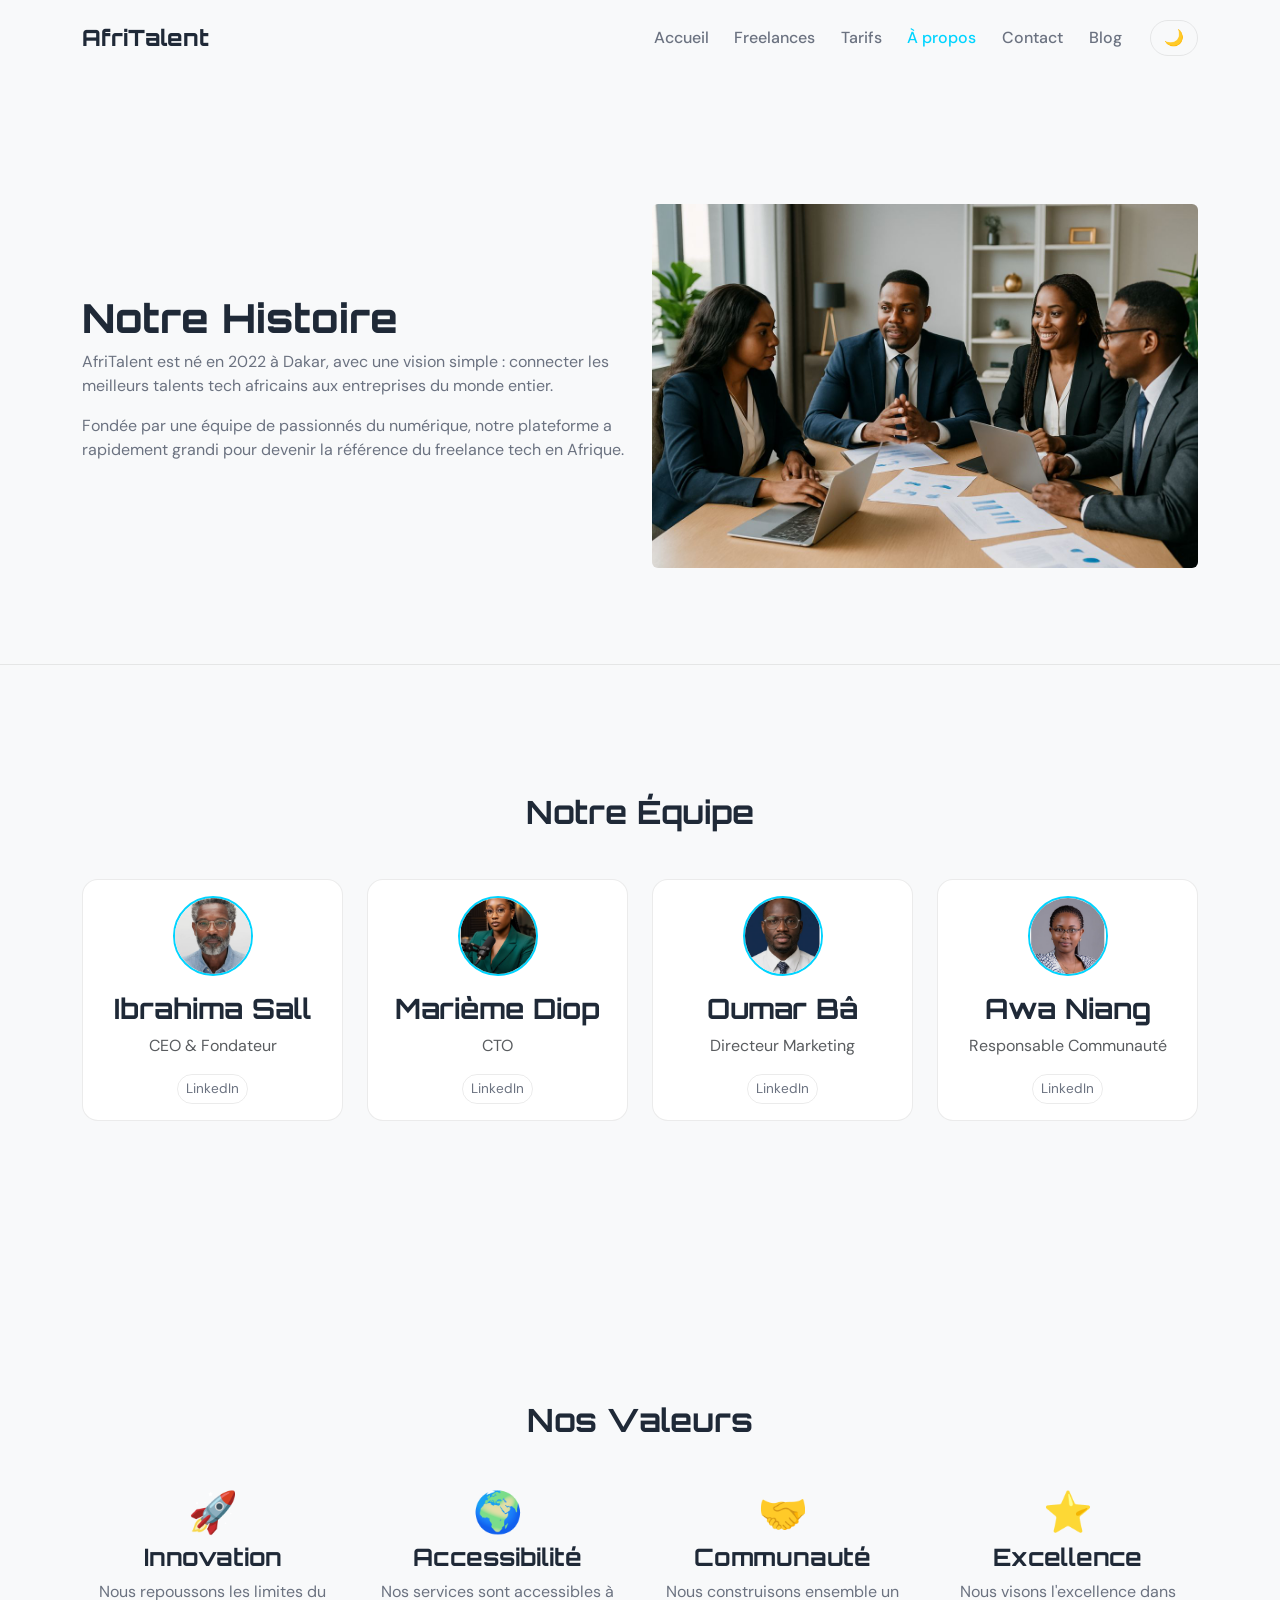
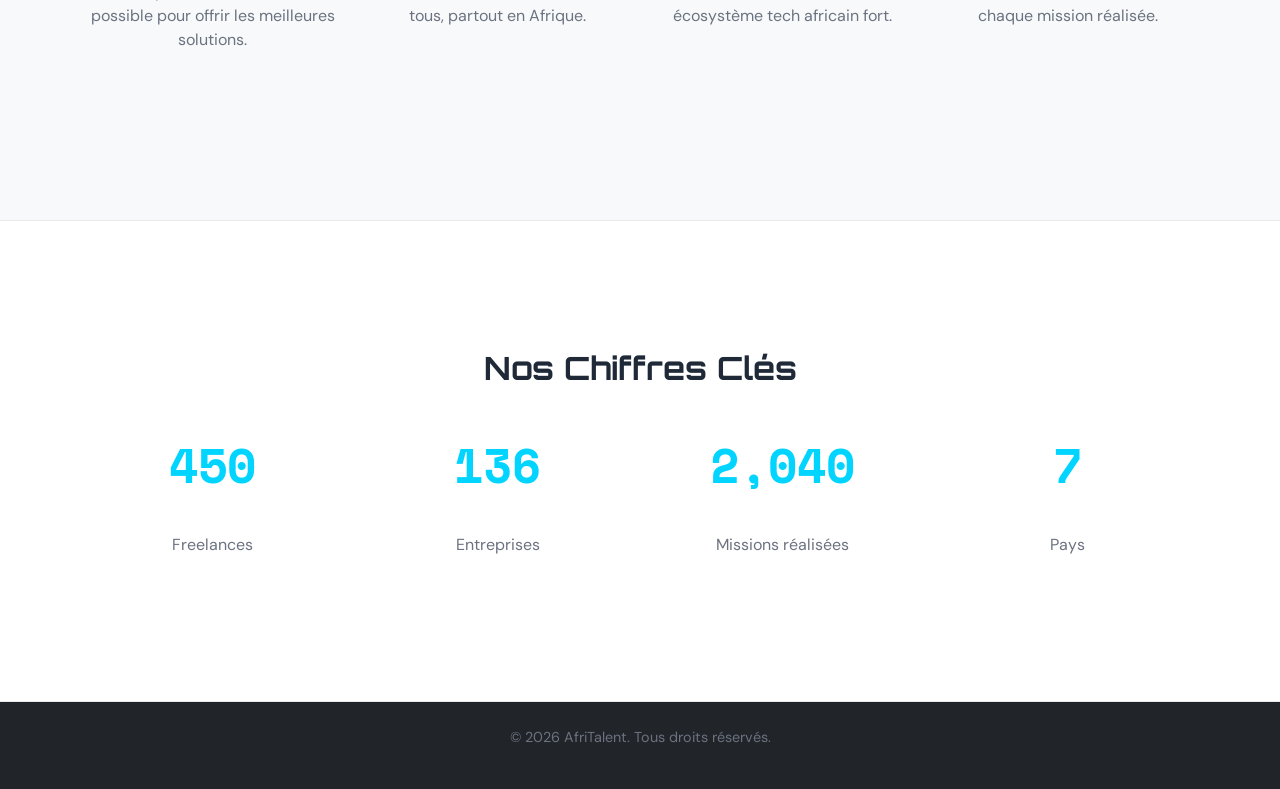
==== commit 09590759: "Finalisation : corrections responsive, optimisation du code et commentaires" ====
--- a/about.html
+++ b/about.html
@@ -1,5 +1,6 @@
 <!DOCTYPE html>
 <html lang="fr">
+
 <head>
   <meta charset="UTF-8">
   <meta name="viewport" content="width=device-width, initial-scale=1.0">
@@ -7,19 +8,16 @@
   <link href="https://cdn.jsdelivr.net/npm/bootstrap@5.3.0/dist/css/bootstrap.min.css" rel="stylesheet">
   <link rel="stylesheet" href="css/style.css">
 </head>
+
 <body>
-  
 
-  <!-- NAVBAR --> 
+
+  <!-- NAVBAR -->
   <nav class="navbar navbar-expand-lg navbar-dark bg-dark">
     <div class="container">
       <a class="navbar-brand" href="index.html">AfriTalent</a>
-      <button class="navbar-toggler" type="button"
-        data-bs-toggle="collapse"
-        data-bs-target="#navMenu"
-        aria-controls="navMenu"
-        aria-expanded="false"
-        aria-label="Toggle navigation">
+      <button class="navbar-toggler" type="button" data-bs-toggle="collapse" data-bs-target="#navMenu"
+        aria-controls="navMenu" aria-expanded="false" aria-label="Toggle navigation">
         <span class="navbar-toggler-icon"></span>
       </button>
       <div class="collapse navbar-collapse" id="navMenu">
@@ -29,6 +27,7 @@
           <li class="nav-item"><a class="nav-link" href="tarifs.html">Tarifs</a></li>
           <li class="nav-item"><a class="nav-link active" href="about.html">À propos</a></li>
           <li class="nav-item"><a class="nav-link" href="contact.html">Contact</a></li>
+          <li class="nav-item"><a class="nav-link" href="blog.html">Blog</a></li>
         </ul>
         <button id="btn-dark-mode" class="btn ms-3">🌙</button>
       </div>
@@ -38,16 +37,18 @@
   <main>
 
     <!-- NOTRE HISTOIRE -->
-    <section id="histoire" class="page-header" class="fade-in">
+    <section id="histoire" class="page-header fade-in">
       <div class="container py-5">
         <div class="row align-items-center">
           <div class="col-md-6">
             <h1>Notre Histoire</h1>
-            <p>AfriTalent est né en 2022 à Dakar, avec une vision simple : connecter les meilleurs talents tech africains aux entreprises du monde entier.</p>
-            <p>Fondée par une équipe de passionnés du numérique, notre plateforme a rapidement grandi pour devenir la référence du freelance tech en Afrique.</p>
+            <p>AfriTalent est né en 2022 à Dakar, avec une vision simple : connecter les meilleurs talents tech
+              africains aux entreprises du monde entier.</p>
+            <p>Fondée par une équipe de passionnés du numérique, notre plateforme a rapidement grandi pour devenir la
+              référence du freelance tech en Afrique.</p>
           </div>
           <div class="col-md-6">
-            <img src="images/about.jpg" alt="L'équipe AfriTalent" class="img-fluid rounded">
+            <img src="images/photo1.jpg" alt="L'équipe AfriTalent" class="img-fluid rounded">
           </div>
         </div>
       </div>
@@ -62,8 +63,8 @@
           <div class="col-md-3 mb-4">
             <div class="card text-center h-100">
               <div class="card-body">
-                <img src="images/team1.jpg" alt="Ibrahima Sall" class="rounded-circle mb-3" width="80" height="80">
-                <h5>Ibrahima Sall</h5>
+                <img src="images/about1.png" alt="Ibrahima Sall" class="rounded-circle mb-3" width="80" height="80">
+                <h3>Ibrahima Sall</h3>
                 <p class="text-muted">CEO & Fondateur</p>
                 <a href="#" class="btn btn-sm btn-outline-primary">LinkedIn</a>
               </div>
@@ -73,8 +74,8 @@
           <div class="col-md-3 mb-4">
             <div class="card text-center h-100">
               <div class="card-body">
-                <img src="images/team2.jpg" alt="Marième Diop" class="rounded-circle mb-3" width="80" height="80">
-                <h5>Marième Diop</h5>
+                <img src="images/about3.png" alt="Marième Diop" class="rounded-circle mb-3" width="80" height="80">
+                <h3>Marième Diop</h3>
                 <p class="text-muted">CTO</p>
                 <a href="#" class="btn btn-sm btn-outline-primary">LinkedIn</a>
               </div>
@@ -84,8 +85,8 @@
           <div class="col-md-3 mb-4">
             <div class="card text-center h-100">
               <div class="card-body">
-                <img src="images/team3.jpg" alt="Oumar Bâ" class="rounded-circle mb-3" width="80" height="80">
-                <h5>Oumar Bâ</h5>
+                <img src="images/about2.png" alt="Oumar Bâ" class="rounded-circle mb-3" width="80" height="80">
+                <h3>Oumar Bâ</h3>
                 <p class="text-muted">Directeur Marketing</p>
                 <a href="#" class="btn btn-sm btn-outline-primary">LinkedIn</a>
               </div>
@@ -95,8 +96,8 @@
           <div class="col-md-3 mb-4">
             <div class="card text-center h-100">
               <div class="card-body">
-                <img src="images/team4.jpg" alt="Awa Niang" class="rounded-circle mb-3" width="80" height="80">
-                <h5>Awa Niang</h5>
+                <img src="images/about4.png" alt="Awa Niang" class="rounded-circle mb-3" width="80" height="80">
+                <h3>Awa Niang</h3>
                 <p class="text-muted">Responsable Communauté</p>
                 <a href="#" class="btn btn-sm btn-outline-primary">LinkedIn</a>
               </div>
@@ -174,4 +175,5 @@
   <script src="js/main.js"></script>
   <button id="btn-top">↑</button>
 </body>
+
 </html>
--- a/css/style.css
+++ b/css/style.css
@@ -1,17 +1,17 @@
-@import url('https://fonts.googleapis.com/css2?family=Space+Grotesk:wght@400;600;700;800&family=DM+Sans:wght@400;500;600&family=Space+Mono:wght@400;700&display=swap');
+@import url('https://fonts.googleapis.com/css2?family=Orbitron:wght@400;700;800&family=DM+Sans:wght@400;500;600&family=Space+Mono:wght@400;700&display=swap');
 
 :root {
-  --primaire: #00F5A0;
-  --violet: #7C3AED;
+  --primaire: #00D4FF;
+  --violet: #A855F7;
   --texte: #1F2937;
   --texte-muted: #6B7280;
   --fond: #F8F9FA;
   --fond-carte: #FFFFFF;
-  --bordure: rgba(0,0,0,0.08);
+  --bordure: rgba(0, 0, 0, 0.08);
   --titre: #1F2937;
   --rayon: 16px;
-  --ombre: 0 4px 20px rgba(0,0,0,0.1);
-  --police-titre: 'Space Grotesk', sans-serif;
+  --ombre: 0 4px 20px rgba(0, 0, 0, 0.1);
+  --police-titre: 'Orbitron', sans-serif;
   --police-corps: 'DM Sans', sans-serif;
   --police-mono: 'Space Mono', monospace;
 }
@@ -19,9 +19,9 @@
 body.dark-mode {
   --texte: #E2E8F0;
   --texte-muted: #94A3B8;
-  --fond: #0D1117;
-  --fond-carte: #161B22;
-  --bordure: rgba(255,255,255,0.08);
+  --fond: #0F0A1E;
+  --fond-carte: #1A1030;
+  --bordure: rgba(255, 255, 255, 0.08);
   --titre: #FFFFFF;
 }
 
@@ -38,12 +38,18 @@
   transition: background-color 0.3s ease, color 0.3s ease;
 }
 
-h1, h2, h3, h4, h5 {
+h1,
+h2,
+h3,
+h4,
+h5 {
   font-family: var(--police-titre);
   font-weight: 700;
 }
 
-a { text-decoration: none; }
+a {
+  text-decoration: none;
+}
 
 /* navbar */
 .navbar {
@@ -63,6 +69,8 @@
 
 .navbar.scrolled {
   background: var(--fond) !important;
+  box-shadow: 0 4px 20px rgba(0, 0, 0, 0.12);
+  backdrop-filter: blur(10px);
 }
 
 .navbar-brand {
@@ -78,7 +86,8 @@
   margin: 0 0.3rem;
 }
 
-.nav-link:hover, .nav-link.active {
+.nav-link:hover,
+.nav-link.active {
   color: var(--primaire) !important;
 }
 
@@ -109,7 +118,7 @@
   position: absolute;
   width: 600px;
   height: 600px;
-  background: radial-gradient(circle, rgba(124,58,237,0.15), transparent 70%);
+  background: radial-gradient(circle, rgba(124, 58, 237, 0.15), transparent 70%);
   top: -100px;
   right: -100px;
   border-radius: 50%;
@@ -120,7 +129,7 @@
   position: absolute;
   width: 400px;
   height: 400px;
-  background: radial-gradient(circle, rgba(0,245,160,0.1), transparent 70%);
+  background: radial-gradient(circle, rgba(0, 245, 160, 0.1), transparent 70%);
   bottom: -50px;
   left: -50px;
   border-radius: 50%;
@@ -171,15 +180,16 @@
   color: var(--primaire);
 }
 
-#hero h3 {
+#hero .compteur {
   font-family: var(--police-mono);
   font-size: 2rem;
   color: var(--primaire);
   font-weight: 700;
 }
-
 /* sections */
-section { padding: 5rem 0; }
+section {
+  padding: 5rem 0;
+}
 
 section h2 {
   font-family: var(--police-titre);
@@ -189,7 +199,9 @@
 }
 
 /* bento grid */
-#comment-ca-marche { background: var(--fond); }
+#comment-ca-marche {
+  background: var(--fond);
+}
 
 #comment-ca-marche .bento-grid {
   display: grid;
@@ -197,8 +209,13 @@
   gap: 1rem;
 }
 
-#comment-ca-marche .bento-item:nth-child(1) { grid-column: span 2; }
-#comment-ca-marche .bento-item:nth-child(4) { grid-column: span 2; }
+#comment-ca-marche .bento-item:nth-child(1) {
+  grid-column: span 2;
+}
+
+#comment-ca-marche .bento-item:nth-child(4) {
+  grid-column: span 2;
+}
 
 .bento-item {
   background: var(--fond-carte);
@@ -233,42 +250,134 @@
 }
 
 /* categories */
-#categories { background: var(--fond); }
-
-#categories .card {
+#categories {
+  background: var(--fond);
+}
+
+.categories-bento {
+  display: grid;
+  grid-template-columns: 2fr 1fr 1fr;
+  grid-template-rows: auto auto;
+  gap: 1rem;
+}
+
+/* grande carte à gauche ligne 1 */
+.cat-item.cat-large:nth-child(1) {
+  grid-column: 1;
+  grid-row: 1;
+}
+
+/* petites cartes ligne 1 */
+.cat-item:nth-child(2) {
+  grid-column: 2;
+  grid-row: 1;
+}
+
+.cat-item:nth-child(3) {
+  grid-column: 3;
+  grid-row: 1;
+}
+
+/* grande carte ligne 2 */
+.cat-item.cat-large:nth-child(4) {
+  grid-column: 3;
+  grid-row: 2;
+}
+
+.cat-item:nth-child(5) {
+  grid-column: 1;
+  grid-row: 2;
+}
+
+.cat-item:nth-child(6) {
+  grid-column: 2;
+  grid-row: 2;
+}
+
+.cat-item {
   background: var(--fond-carte);
   border: 1px solid var(--bordure);
   border-radius: var(--rayon);
+  padding: 2rem 1.5rem;
   text-align: center;
-  padding: 1.5rem 1rem;
   cursor: pointer;
   transition: all 0.3s ease;
-  box-shadow: none;
-}
-
-#categories .card h5 {
-  font-family: var(--police-titre);
-  color: var(--titre);
-  font-size: 0.95rem;
-}
-
-#categories .card p {
+}
+
+.cat-item.cat-large {
+  padding: 2.5rem 2rem;
+}
+
+.cat-item i {
+  font-size: 2.2rem;
+  color: var(--primaire);
+  display: block;
+  margin-bottom: 1rem;
+}
+
+.cat-item h5 {
+  font-family: var(--police-titre);
+  color: var(--titre);
+  font-size: 1rem;
+  font-weight: 700;
+  margin-bottom: 0.4rem;
+}
+
+.cat-item p {
   color: var(--texte-muted);
   font-size: 0.85rem;
   margin: 0;
 }
 
-#categories .card:hover {
+.cat-item:hover {
   border-color: var(--primaire);
   transform: translateY(-6px);
-  background: rgba(0,245,160,0.05);
-}
-
-#categories .card:hover h5 { color: var(--primaire); }
+  background: rgba(0, 212, 255, 0.05);
+}
+
+.cat-item:hover h5 {
+  color: var(--primaire);
+}
+
+/* responsive */
+@media (max-width: 768px) {
+  .categories-bento {
+    grid-template-columns: 1fr 1fr;
+  }
+
+  .cat-item.cat-large:nth-child(1),
+  .cat-item.cat-large:nth-child(4) {
+    grid-column: span 2;
+  }
+
+  .cat-item:nth-child(2),
+  .cat-item:nth-child(3),
+  .cat-item:nth-child(5),
+  .cat-item:nth-child(6) {
+    grid-column: span 1;
+    grid-row: auto;
+  }
+}
+
+@media (max-width: 480px) {
+  .categories-bento {
+    grid-template-columns: 1fr;
+  }
+
+  .cat-item.cat-large:nth-child(1),
+  .cat-item.cat-large:nth-child(4) {
+    grid-column: span 1;
+  }
+}
 
 /* temoignages */
-#temoignages { background: var(--fond); }
-#temoignages h2 { color: var(--titre); }
+#temoignages {
+  background: var(--fond);
+}
+
+#temoignages h2 {
+  color: var(--titre);
+}
 
 #temoignages .blockquote {
   background: var(--fond-carte);
@@ -295,8 +404,14 @@
   text-align: center;
 }
 
-#cta h2 { color: var(--titre); }
-#cta p { color: var(--texte-muted); margin-bottom: 2rem; }
+#cta h2 {
+  color: var(--titre);
+}
+
+#cta p {
+  color: var(--texte-muted);
+  margin-bottom: 2rem;
+}
 
 #cta .btn-success {
   background: var(--primaire);
@@ -320,14 +435,24 @@
   border-top: 1px solid var(--bordure);
 }
 
-footer h5 {
-  font-family: var(--police-titre);
-  color: var(--titre);
-}
-
-footer p, footer li { color: var(--texte-muted); font-size: 0.9rem; }
-footer a { color: var(--texte-muted) !important; }
-footer a:hover { color: var(--primaire) !important; }
+footer h3 {
+  font-family: var(--police-titre);
+  color: var(--titre);
+}
+
+footer p,
+footer li {
+  color: var(--texte-muted);
+  font-size: 0.9rem;
+}
+
+footer a {
+  color: var(--texte-muted) !important;
+}
+
+footer a:hover {
+  color: var(--primaire) !important;
+}
 
 /* cards */
 .card {
@@ -370,7 +495,7 @@
 .fade-in {
   opacity: 0;
   transform: translateY(30px);
-  transition: opacity 0.6s ease, transform 0.6s ease;
+  transition: opacity 2s ease, transform 2s ease;
 }
 
 .fade-in.visible {
@@ -392,7 +517,9 @@
   color: var(--titre);
 }
 
-.page-header p { color: var(--texte-muted); }
+.page-header p {
+  color: var(--texte-muted);
+}
 
 /* freelances */
 #filtres .btn-primary {
@@ -418,10 +545,22 @@
   color: var(--primaire);
 }
 
-#freelances .card { border-top: 2px solid var(--primaire); }
-#freelances .card h5 { font-family: var(--police-titre); color: var(--titre); }
-#freelances .card h6 { color: var(--primaire); }
-#freelances .card p { color: var(--texte-muted); }
+#freelances .card {
+  border-top: 2px solid var(--primaire);
+}
+
+#freelances .card h2 {
+  font-family: var(--police-titre);
+  color: var(--titre);
+}
+
+#freelances .card h3 {
+  color: var(--primaire);
+}
+
+#freelances .card p {
+  color: var(--texte-muted);
+}
 
 #freelances .card .btn-primary {
   background: var(--primaire);
@@ -433,11 +572,29 @@
 }
 
 /* tarifs */
-#tarifs h1 { font-family: var(--police-titre); color: var(--titre); }
-#tarifs .card h3 { font-family: var(--police-titre); color: var(--titre); }
-#tarifs .card h2 { font-family: var(--police-mono); color: var(--primaire); }
-#tarifs .card ul li { color: var(--texte-muted); padding: 0.3rem 0; }
-#tarifs .card.border-primary { border: 2px solid var(--primaire) !important; }
+#tarifs h1 {
+  font-family: var(--police-titre);
+  color: var(--titre);
+}
+
+#tarifs .card h2 {
+  font-family: var(--police-titre);
+  color: var(--titre);
+}
+
+#tarifs .card h2 {
+  font-family: var(--police-mono);
+  color: var(--primaire);
+}
+
+#tarifs .card ul li {
+  color: var(--texte-muted);
+  padding: 0.3rem 0;
+}
+
+#tarifs .card.border-primary {
+  border: 2px solid var(--primaire) !important;
+}
 
 #tarifs .badge {
   background: var(--primaire) !important;
@@ -487,12 +644,24 @@
   box-shadow: none;
 }
 
-.accordion-button:focus { box-shadow: none; }
-.accordion-body { color: var(--texte-muted); background: var(--fond-carte); }
+.accordion-button:focus {
+  box-shadow: none;
+}
+
+.accordion-body {
+  color: var(--texte-muted);
+  background: var(--fond-carte);
+}
 
 /* about */
-#histoire h1 { font-family: var(--police-titre); color: var(--titre); }
-#histoire p { color: var(--texte-muted); }
+#histoire h1 {
+  font-family: var(--police-titre);
+  color: var(--titre);
+}
+
+#histoire p {
+  color: var(--texte-muted);
+}
 
 #equipe .card img {
   border: 2px solid var(--primaire);
@@ -501,8 +670,14 @@
   object-fit: cover;
 }
 
-#equipe .card h5 { font-family: var(--police-titre); color: var(--titre); }
-#equipe .card p { color: var(--primaire); }
+#equipe .card h3 {
+  font-family: var(--police-titre);
+  color: var(--titre);
+}
+
+#equipe .card p {
+  color: var(--primaire);
+}
 
 #equipe .btn-outline-primary {
   border: 1px solid var(--bordure);
@@ -516,10 +691,22 @@
   color: var(--primaire);
 }
 
-#valeurs { background: var(--fond); }
-#valeurs h3 { font-size: 2.5rem; }
-#valeurs h4 { font-family: var(--police-titre); color: var(--titre); }
-#valeurs p { color: var(--texte-muted); }
+#valeurs {
+  background: var(--fond);
+}
+
+#valeurs h3 {
+  font-size: 2.5rem;
+}
+
+#valeurs h4 {
+  font-family: var(--police-titre);
+  color: var(--titre);
+}
+
+#valeurs p {
+  color: var(--texte-muted);
+}
 
 #chiffres {
   background: var(--fond-carte);
@@ -527,7 +714,9 @@
   border-bottom: 1px solid var(--bordure);
 }
 
-#chiffres h2 { color: var(--titre); }
+#chiffres h2 {
+  color: var(--titre);
+}
 
 #chiffres .compteur {
   font-family: var(--police-mono);
@@ -536,12 +725,24 @@
   color: var(--primaire);
 }
 
-#chiffres p { color: var(--texte-muted); }
+#chiffres p {
+  color: var(--texte-muted);
+}
 
 /* contact */
-#contact h1 { font-family: var(--police-titre); color: var(--titre); }
-#contact h4 { font-family: var(--police-titre); color: var(--primaire); }
-#contact p { color: var(--texte-muted); }
+#contact h1 {
+  font-family: var(--police-titre);
+  color: var(--titre);
+}
+
+#contact h2 {
+  font-family: var(--police-titre);
+  color: var(--primaire);
+}
+
+#contact p {
+  color: var(--texte-muted);
+}
 
 #contact .form-control,
 #contact .form-select {
@@ -557,10 +758,13 @@
   background: var(--fond-carte);
   border-color: var(--primaire);
   color: var(--texte);
-  box-shadow: 0 0 0 2px rgba(0,245,160,0.15);
-}
-
-#contact label { color: var(--texte-muted); font-size: 0.9rem; }
+  box-shadow: 0 0 0 2px rgba(0, 245, 160, 0.15);
+}
+
+#contact label {
+  color: var(--texte-muted);
+  font-size: 0.9rem;
+}
 
 #contact .btn-primary {
   background: var(--primaire);
@@ -578,7 +782,7 @@
 }
 
 #message-succes {
-  background: rgba(0,245,160,0.1);
+  background: rgba(0, 245, 160, 0.1);
   border: 1px solid var(--primaire);
   color: var(--primaire);
   border-radius: var(--rayon);
@@ -586,23 +790,85 @@
 
 /* responsive */
 @media (max-width: 768px) {
-  #hero h1 { font-size: 2.2rem; }
-  #hero { padding: 6rem 0 3rem; text-align: center; }
-  #hero .btn-primary, #hero .btn-outline-primary { width: 100%; margin-bottom: 0.5rem; }
-  #comment-ca-marche .bento-grid { grid-template-columns: 1fr 1fr; }
+  #hero h1 {
+    font-size: 2.2rem;
+  }
+
+  #hero {
+    padding: 6rem 0 3rem;
+    text-align: center;
+  }
+
+  #hero .btn-primary,
+  #hero .btn-outline-primary {
+    width: 100%;
+    margin-bottom: 0.5rem;
+  }
+
+  #comment-ca-marche .bento-grid {
+    grid-template-columns: 1fr 1fr;
+  }
+
   #comment-ca-marche .bento-item:nth-child(1),
-  #comment-ca-marche .bento-item:nth-child(4) { grid-column: span 2; }
-  section h2 { font-size: 1.6rem; }
+  #comment-ca-marche .bento-item:nth-child(4) {
+    grid-column: span 2;
+  }
+
+  section h2 {
+    font-size: 1.6rem;
+  }
 }
 
 @media (max-width: 480px) {
-  #hero h1 { font-size: 1.8rem; }
-  #hero h3 { font-size: 1.5rem; }
-  #comment-ca-marche .bento-grid { grid-template-columns: 1fr; }
+  #hero h1 {
+    font-size: 1.8rem;
+  }
+
+  #hero h3 {
+    font-size: 1.5rem;
+  }
+
+  #comment-ca-marche .bento-grid {
+    grid-template-columns: 1fr;
+  }
+
   #comment-ca-marche .bento-item:nth-child(1),
-  #comment-ca-marche .bento-item:nth-child(4) { grid-column: span 1; }
-  #filtres .d-flex { flex-direction: column; }
-  #filtres .btn { width: 100%; }
-  #tarifs .card.border-primary { transform: scale(1); }
-  .navbar-brand { font-size: 1.2rem; }
+  #comment-ca-marche .bento-item:nth-child(4) {
+    grid-column: span 1;
+  }
+
+  #filtres .d-flex {
+    flex-direction: column;
+  }
+
+  #filtres .btn {
+    width: 100%;
+  }
+
+  #tarifs .card.border-primary {
+    transform: scale(1);
+  }
+
+  .navbar-brand {
+    font-size: 1.2rem;
+  }
+}
+
+.btn-social {
+  display: inline-flex;
+  align-items: center;
+  justify-content: center;
+  width: 38px;
+  height: 38px;
+  border: 1px solid var(--bordure);
+  border-radius: 8px;
+  color: var(--texte-muted);
+  font-size: 1rem;
+  transition: all 0.3s ease;
+  text-decoration: none;
+}
+
+.btn-social:hover {
+  border-color: var(--primaire);
+  color: var(--primaire);
 }
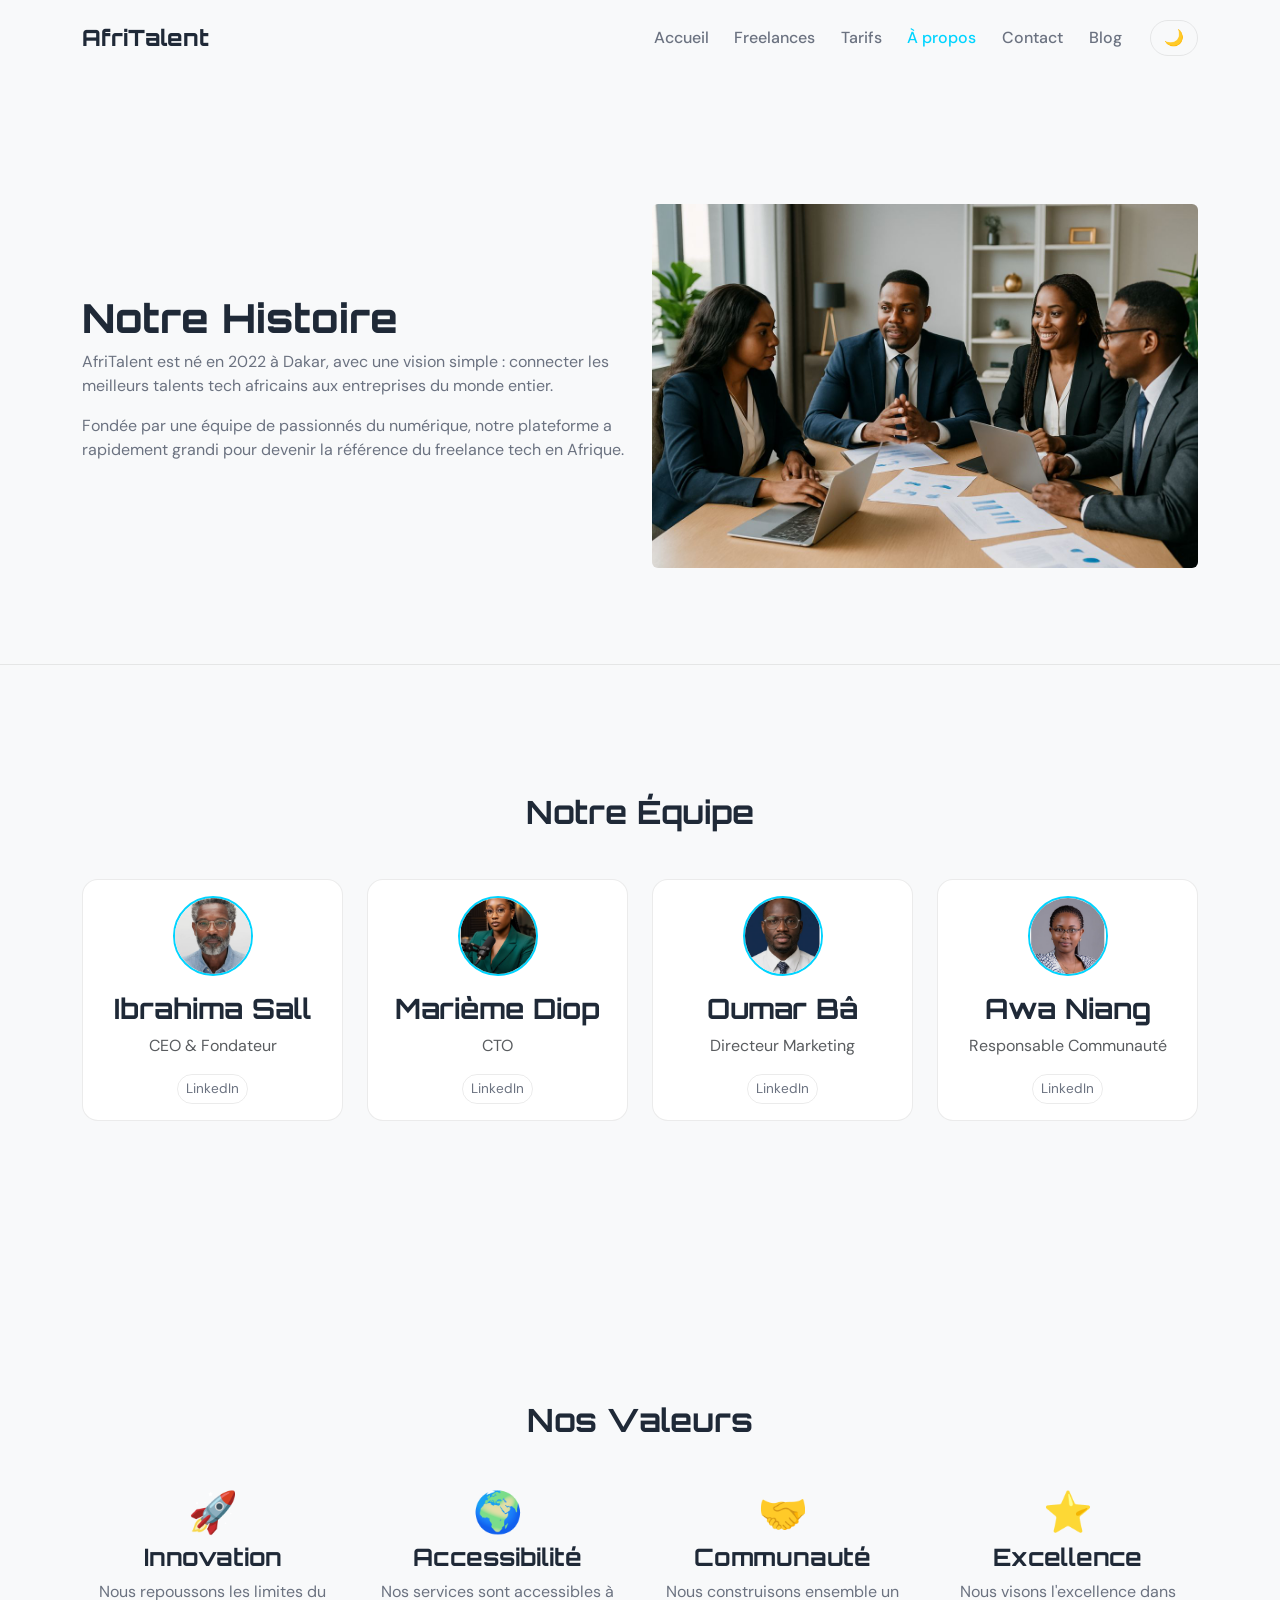
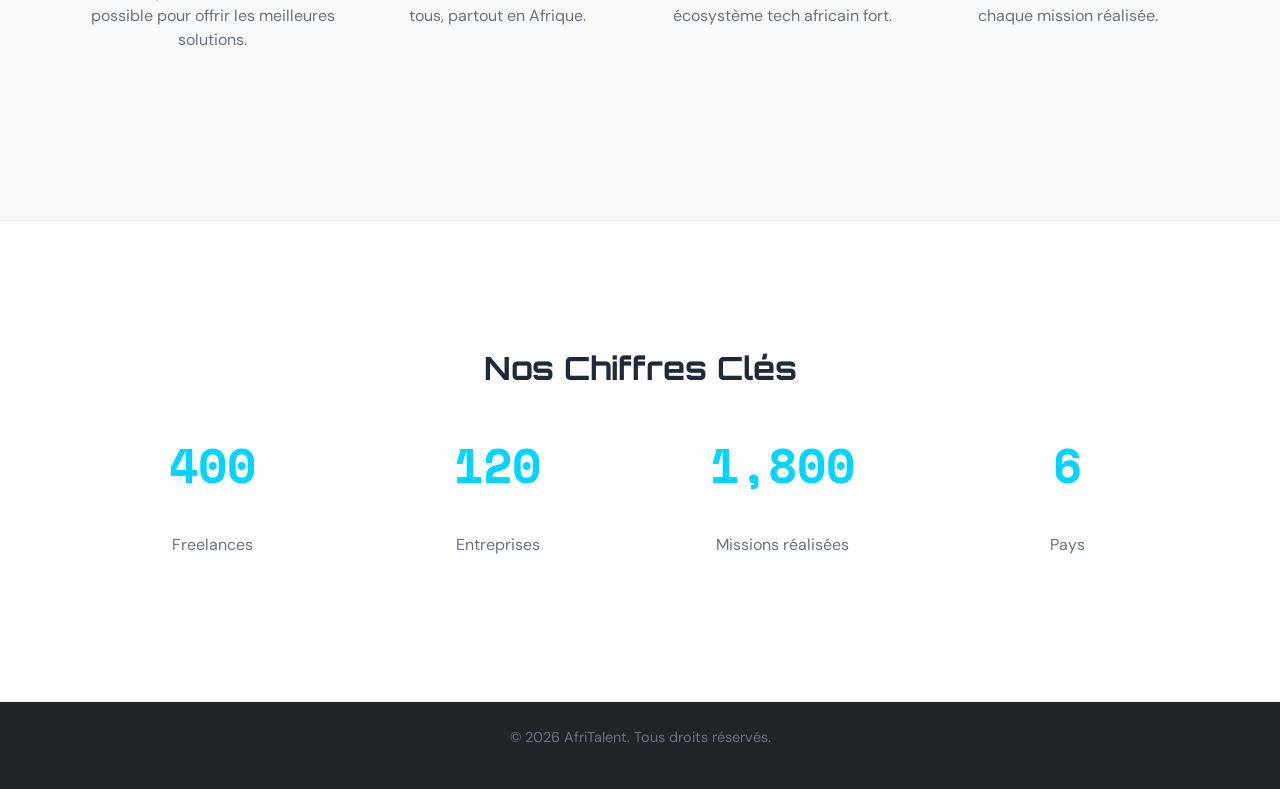
==== commit 2d718630: "Déploiement : GitHub Pages activé, README finalisé et présentation PowerPoint ajoutée" ====
--- a/about.html
+++ b/about.html
@@ -27,7 +27,7 @@
           <li class="nav-item"><a class="nav-link" href="tarifs.html">Tarifs</a></li>
           <li class="nav-item"><a class="nav-link active" href="about.html">À propos</a></li>
           <li class="nav-item"><a class="nav-link" href="contact.html">Contact</a></li>
-          <li class="nav-item"><a class="nav-link" href="blog.html">Blog</a></li>
+          <li class="nav-item"><a class="nav-link" href="index.html">Blog</a></li>
         </ul>
         <button id="btn-dark-mode" class="btn ms-3">🌙</button>
       </div>
